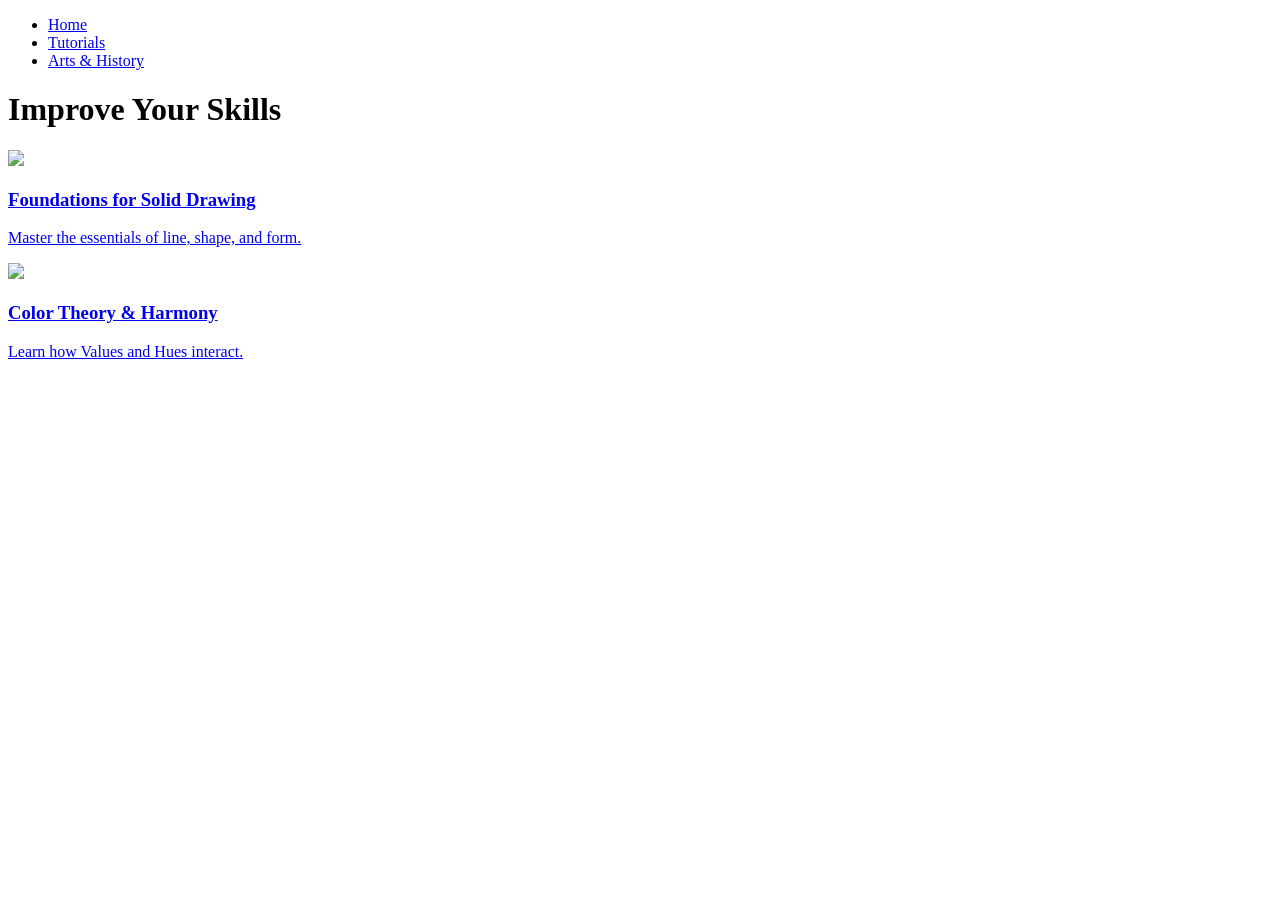
==== page2.html @ b12b663c "page2.html" ====
<!DOCTYPE html>
<html lang="en">
<head>
    <meta charset="UTF-8">
    <meta name="viewport" content="width=device-width, initial-scale=1.0">
    <title>Tutorials - Philippine Artistry</title>
    <link href="https://fonts.googleapis.com/css2?family=Bangers&family=Montserrat:wght@400;700&display=swap" rel="stylesheet">
    <link rel="stylesheet" href="style.css">
</head>
<body>
    <nav class="nav">
        <ul class="nav-list">
            <li><a href="index.html" class="nav-link">Home</a></li>
            <li><a href="page.html" class="nav-link">Tutorials</a></li>
            <li><a href="page3.html" class="nav-link">Arts & History</a></li>
        </ul>
    </nav>

    <main>
        <div class="content-card">
            <h1 class="section-header">Improve Your Skills</h1>
            <a href="https://youtu.be/aMlTKtmczzM" target="_blank" class="tutorial-link">
                <div class="tutorial-row">
                    <div class="video-container"><img src="https://img.youtube.com/vi/aMlTKtmczzM/mqdefault.jpg" class="tutorial-thumb"></div>
                    <div><h3>Foundations for Solid Drawing</h3><p>Master the essentials of line, shape, and form.</p></div>
                </div>
            </a>
            <a href="https://youtu.be/pAK0cvVQr_4" target="_blank" class="tutorial-link">
                <div class="tutorial-row">
                    <div class="video-container"><img src="https://img.youtube.com/vi/pAK0cvVQr_4/mqdefault.jpg" class="tutorial-thumb"></div>
                    <div><h3>Color Theory & Harmony</h3><p>Learn how Values and Hues interact.</p></div>
                </div>
            </a>
        </div>
    </main>
</body>
</html>
---- style.css ----

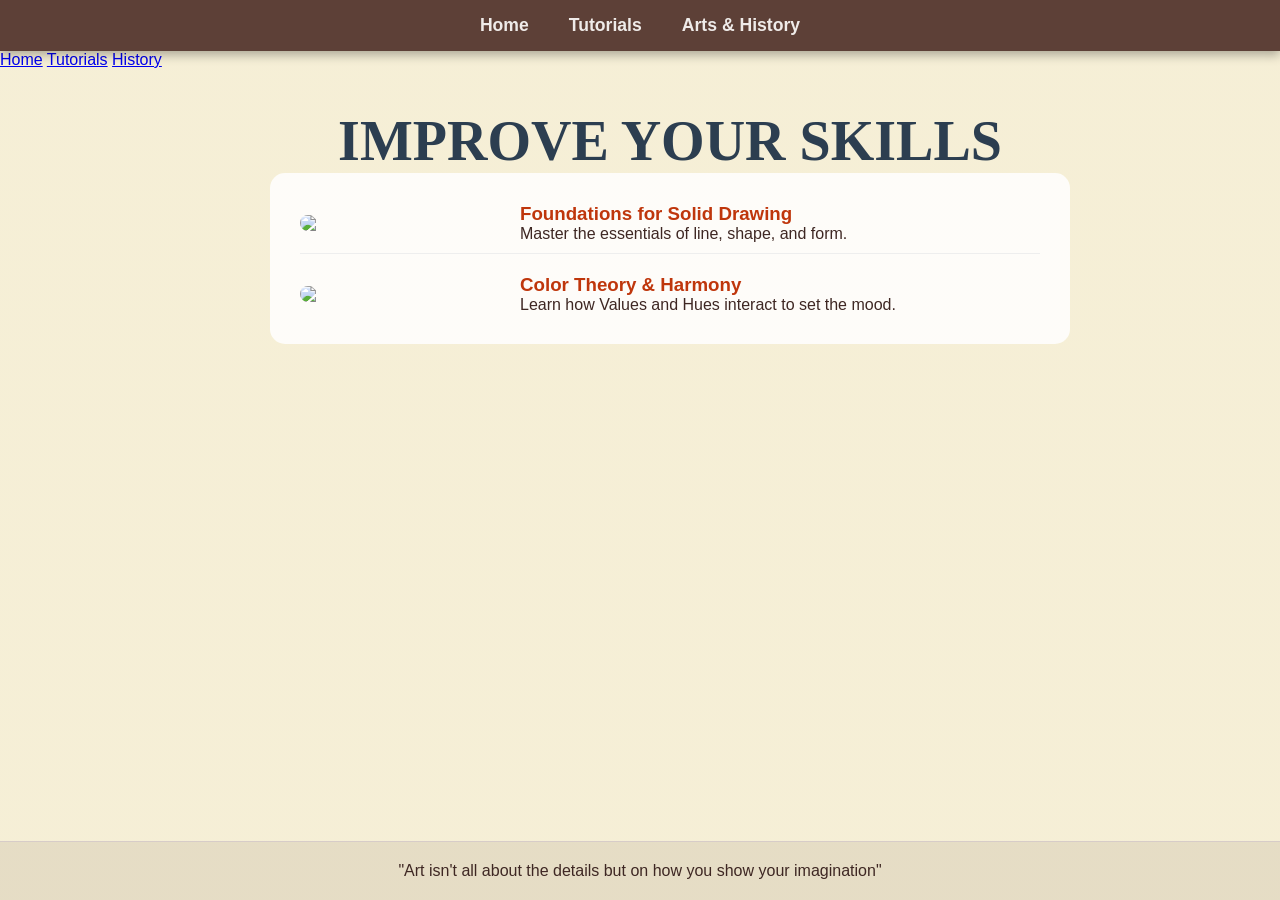
==== commit 5850fbba: "page2.html" ====
--- a/page2.html
+++ b/page2.html
@@ -2,9 +2,7 @@
 <html lang="en">
 <head>
     <meta charset="UTF-8">
-    <meta name="viewport" content="width=device-width, initial-scale=1.0">
     <title>Tutorials - Philippine Artistry</title>
-    <link href="https://fonts.googleapis.com/css2?family=Bangers&family=Montserrat:wght@400;700&display=swap" rel="stylesheet">
     <link rel="stylesheet" href="style.css">
 </head>
 <body>
@@ -16,22 +14,40 @@
         </ul>
     </nav>
 
+    <aside class="side-menu">
+        <a href="index.html" class="side-link">Home</a>
+        <a href="page.html" class="side-link">Tutorials</a>
+        <a href="page3.html" class="side-link">History</a>
+    </aside>
+
     <main>
-        <div class="content-card">
-            <h1 class="section-header">Improve Your Skills</h1>
-            <a href="https://youtu.be/aMlTKtmczzM" target="_blank" class="tutorial-link">
-                <div class="tutorial-row">
-                    <div class="video-container"><img src="https://img.youtube.com/vi/aMlTKtmczzM/mqdefault.jpg" class="tutorial-thumb"></div>
-                    <div><h3>Foundations for Solid Drawing</h3><p>Master the essentials of line, shape, and form.</p></div>
+        <h1 class="home-title">IMPROVE YOUR SKILLS</h1>
+        
+        <div class="content-card" style="max-width: 800px;">
+            <a href="https://youtu.be/aMlTKtmczzM" target="_blank" style="text-decoration:none; color:inherit;">
+                <div style="display: flex; gap: 20px; align-items: center; margin-bottom: 20px; text-align: left; border-bottom: 1px solid #eee; padding-bottom: 10px;">
+                    <img src="https://img.youtube.com/vi/aMlTKtmczzM/mqdefault.jpg" style="width: 200px; border-radius: 10px;">
+                    <div>
+                        <h3 style="color: #bf360c;">Foundations for Solid Drawing</h3>
+                        <p>Master the essentials of line, shape, and form.</p>
+                    </div>
                 </div>
             </a>
-            <a href="https://youtu.be/pAK0cvVQr_4" target="_blank" class="tutorial-link">
-                <div class="tutorial-row">
-                    <div class="video-container"><img src="https://img.youtube.com/vi/pAK0cvVQr_4/mqdefault.jpg" class="tutorial-thumb"></div>
-                    <div><h3>Color Theory & Harmony</h3><p>Learn how Values and Hues interact.</p></div>
+
+            <a href="https://youtu.be/pAK0cvVQr_4" target="_blank" style="text-decoration:none; color:inherit;">
+                <div style="display: flex; gap: 20px; align-items: center; text-align: left;">
+                    <img src="https://img.youtube.com/vi/pAK0cvVQr_4/mqdefault.jpg" style="width: 200px; border-radius: 10px;">
+                    <div>
+                        <h3 style="color: #bf360c;">Color Theory & Harmony</h3>
+                        <p>Learn how Values and Hues interact to set the mood.</p>
+                    </div>
                 </div>
             </a>
         </div>
     </main>
+
+    <footer class="footer">
+        <p>"Art isn't all about the details but on how you show your imagination"</p>
+    </footer>
 </body>
 </html>
--- a/style.css
+++ b/style.css
@@ -1 +1,310 @@
-
+:root {
+    --primary-color: #5d4037;
+    --secondary-color: #efebe9;
+    --accent-color: #ffcc80;
+    --highlight-color: #bf360c;
+    --text-color: #3e2723;
+    --bg-overlay: rgba(244, 236, 207, 0.85);
+}
+
+* {
+    box-sizing: border-box;
+    margin: 0;
+    padding: 0;
+}
+
+body {
+    font-family: 'Montserrat', 'Segoe UI', Tahoma, Geneva, Verdana, sans-serif;
+    color: var(--text-color);
+    min-height: 100vh;
+    display: flex;
+    flex-direction: column;
+    background: linear-gradient(var(--bg-overlay), var(--bg-overlay)),
+    url('https://cdn.luxatic.com/wp-content/uploads/2019/02/Vincent-van-Gogh.jpg') no-repeat center center fixed;
+    background-size: cover;
+}
+
+.nav {
+    background-color: var(--primary-color);
+    padding: 15px 0;
+    box-shadow: 0 4px 10px rgba(0, 0, 0, 0.3);
+    position: sticky;
+    top: 0;
+    width: 100%;
+    z-index: 1000;
+}
+
+.nav-list {
+    list-style: none;
+    display: flex;
+    justify-content: center;
+    gap: 40px;
+}
+
+.nav-link {
+    text-decoration: none;
+    color: var(--secondary-color);
+    font-weight: bold;
+    font-size: 1.1rem;
+    transition: all 0.3s ease;
+}
+
+.nav-link:hover, 
+.nav-link.active { 
+    color: var(--accent-color);
+    transform: scale(1.05);
+}
+
+    position: fixed; 
+    left: 0; 
+    top: 50%; 
+    transform: translateY(-50%); 
+    background-color: rgba(93, 64, 55, 0.9); 
+    padding: 20px 10px; 
+    border-radius: 0 10px 10px 0; 
+    display: flex; 
+    flex-direction: column; 
+    gap: 20px; 
+    box-shadow: 2px 0 10px rgba(0, 0, 0, 0.2); 
+    z-index: 999; 
+}
+
+.side-link { 
+    writing-mode: vertical-rl; 
+    text-orientation: mixed; 
+    transform: rotate(180deg); 
+    color: var(--secondary-color); 
+    text-decoration: none; 
+    font-size: 0.9rem; 
+    font-weight: bold; 
+    padding: 10px 5px; 
+    transition: all 0.3s ease; 
+    border-left: 3px solid transparent; 
+}
+
+.side-link:hover { 
+    color: var(--accent-color); 
+    border-left: 3px solid var(--accent-color); 
+}
+
+main { 
+    flex: 1; 
+    padding: 40px 20px; 
+    margin-left: 60px; /* Accommodates sidebar */
+    display: flex;
+    flex-direction: column;
+    align-items: center;
+    animation: fadeIn 0.5s ease;
+}
+
+@keyframes fadeIn { 
+    from { opacity: 0; transform: translateY(10px); } 
+    to { opacity: 1; transform: translateY(0); } 
+}
+
+.content-card, .history-container {
+    width: 100%;
+    max-width: 900px;
+    margin: 0 auto;
+    background: rgba(255, 255, 255, 0.85);
+    padding: 30px;
+    border-radius: 15px;
+}
+
+.section-header {
+    font-family: 'Bangers', cursive;
+    font-size: 3.5rem;
+    text-align: center;
+    color: var(--highlight-color);
+    text-shadow: 2px 2px 0px var(--accent-color);
+    margin-bottom: 40px;
+}
+
+.artist-card, .tutorial-row {
+    display: grid;
+    grid-template-columns: 180px 1fr 250px;
+    gap: 25px;
+    background: rgba(255, 255, 255, 0.95);
+    margin-bottom: 30px;
+    padding: 25px;
+    border-radius: 15px;
+    box-shadow: 0 8px 20px rgba(0,0,0,0.15);
+    align-items: center;
+    width: 100%;
+}
+
+.profile-circle {
+    width: 150px; 
+    height: 150px; 
+    border-radius: 50%; 
+    overflow: hidden; 
+    border: 5px solid var(--primary-color);
+}
+
+.profile-circle img { 
+    width: 100%; 
+    height: 100%; 
+    object-fit: cover; 
+}
+
+.art-square { 
+    width: 100%; 
+    height: 200px; 
+    border-radius: 10px; 
+    overflow: hidden; 
+}
+
+.art-square img { 
+    width: 100%; 
+    height: 100%; 
+    object-fit: cover; 
+}
+
+.tutorial-link { 
+    text-decoration: none; 
+    color: inherit; 
+    display: block; 
+    margin-bottom: 30px; 
+}
+
+.tutorial-row { 
+    display: flex; 
+    gap: 20px; 
+    align-items: center; 
+    background: #fff; 
+    padding: 15px; 
+    border-radius: 12px; 
+    transition: 0.3s; 
+    border: 2px solid transparent; 
+}
+
+.tutorial-link:hover .tutorial-row { 
+    transform: scale(1.02); 
+    border-color: var(--accent-color); 
+    box-shadow: 0 5px 15px rgba(0,0,0,0.1); 
+}
+
+.video-container { 
+    position: relative; 
+    width: 240px; 
+    flex-shrink: 0; 
+}
+
+.tutorial-thumb { 
+    width: 100%; 
+    border-radius: 8px; 
+    display: block; 
+}
+
+.video-container::after { 
+    content: '▶'; 
+    position: absolute; 
+    top: 50%; 
+    left: 50%; 
+    transform: translate(-50%, -50%); 
+    background: rgba(93, 64, 55, 0.8); 
+    color: white; 
+    width: 50px; 
+    height: 50px; 
+    border-radius: 50%; 
+    display: flex; 
+    justify-content: center; 
+    align-items: center; 
+    font-size: 1.5rem; 
+    opacity: 0.9; 
+}
+
+.tutorial-card-title { 
+    color: var(--highlight-color); 
+    margin-bottom: 5px; 
+}
+
+/* --- HOME PAGE / LOGIN --- */
+.home-hero { 
+    text-align: center; 
+    display: flex; 
+    flex-direction: column; 
+    align-items: center; 
+    max-width: 500px;
+}
+
+.home-title { 
+    font-family: 'Cinzel', serif; 
+    font-size: 3.5rem; 
+    color: #2c3e50; 
+}
+
+.home-subtitle { 
+    font-style: italic; 
+    color: #6d4c41; 
+    margin-bottom: 20px; 
+}
+
+.login-card { 
+    background-color: rgba(255, 255, 255, 0.95); 
+    padding: 40px 30px; 
+    border-radius: 12px; 
+    box-shadow: 0 10px 30px rgba(0, 0, 0, 0.2); 
+    width: 100%; 
+    max-width: 400px; 
+    margin-top: 20px;
+}
+
+.form-input { 
+    width: 100%; 
+    padding: 12px; 
+    border: 2px solid #a1887f; 
+    border-radius: 6px; 
+    margin-bottom: 15px; 
+}
+
+.btn-submit { 
+    width: 100%; 
+    padding: 12px; 
+    font-weight: bold; 
+    color: white; 
+    background-color: var(--primary-color); 
+    border: none; 
+    border-radius: 6px; 
+    cursor: pointer; 
+    transition: background 0.3s;
+}
+
+.btn-submit:hover {
+    background-color: var(--highlight-color);
+}
+
+.footer { 
+    margin-top: auto; 
+    padding: 20px; 
+    text-align: center; 
+    background-color: rgba(93, 64, 55, 0.1); 
+    border-top: 1px solid #d7ccc8; 
+}
+
+@media (max-width: 768px) {
+    main {
+        margin-left: 0 !important;
+    }
+    .side-menu {
+        display: none; /* Hide sidebar on mobile for better space */
+    }
+    .artist-card, .tutorial-row {
+        grid-template-columns: 1fr;
+        text-align: center;
+        flex-direction: column;
+    }
+    .video-container {
+        width: 100%;
+    }
+    .profile-circle, .art-square {
+        margin: 0 auto;
+    }
+    .nav-list {
+        gap: 15px;
+    }
+    .home-title {
+        font-size: 2.5rem;
+    }
+}
+
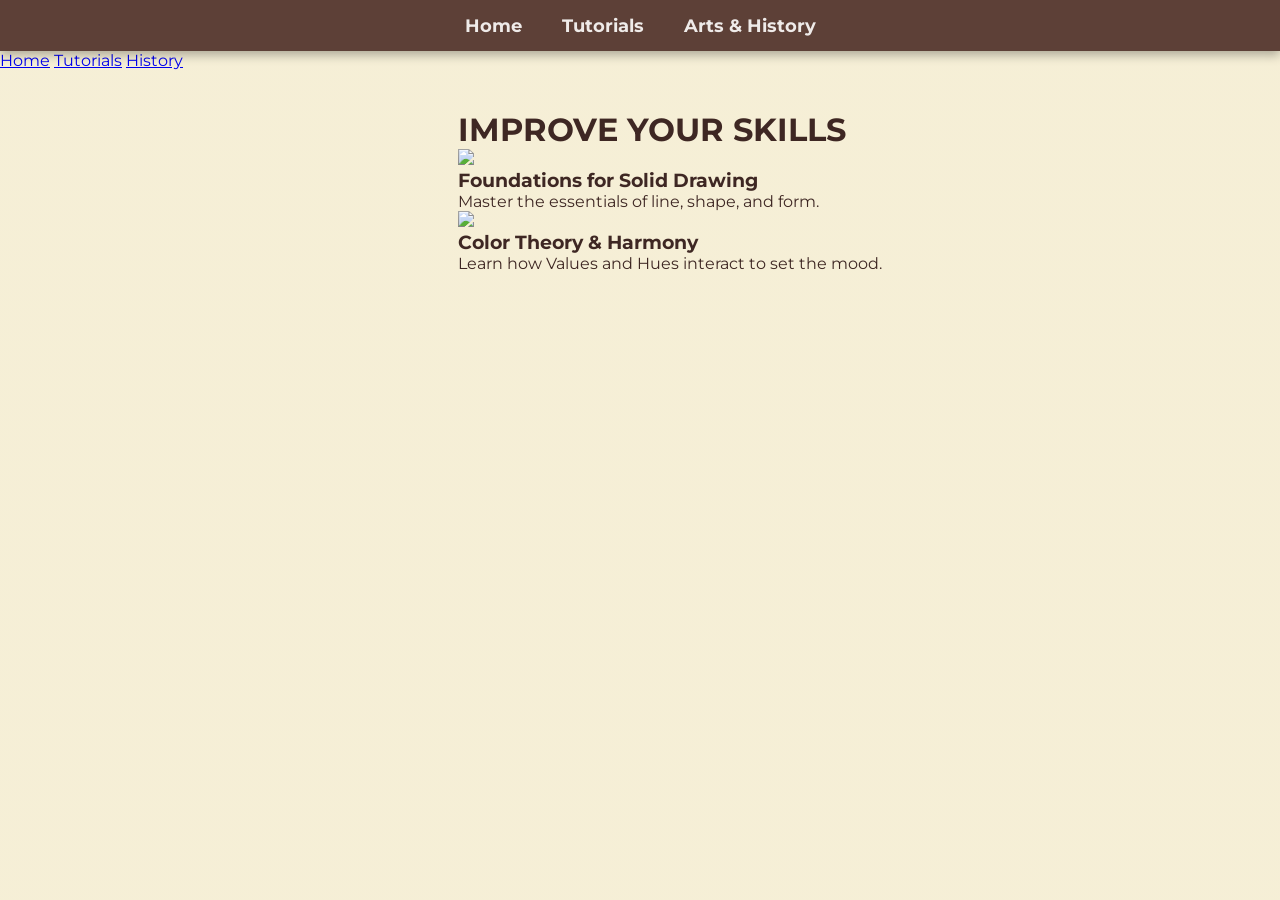
==== commit f4e4c121: "page2.html" ====
--- a/page2.html
+++ b/page2.html
@@ -3,51 +3,44 @@
 <head>
     <meta charset="UTF-8">
     <title>Tutorials - Philippine Artistry</title>
+    <link href="https://fonts.googleapis.com/css2?family=Bangers&family=Montserrat:wght@400;700&display=swap" rel="stylesheet">
     <link rel="stylesheet" href="style.css">
 </head>
 <body>
     <nav class="nav">
         <ul class="nav-list">
             <li><a href="index.html" class="nav-link">Home</a></li>
-            <li><a href="page.html" class="nav-link">Tutorials</a></li>
+            <li><a href="page2.html" class="nav-link">Tutorials</a></li>
             <li><a href="page3.html" class="nav-link">Arts & History</a></li>
         </ul>
     </nav>
 
     <aside class="side-menu">
         <a href="index.html" class="side-link">Home</a>
-        <a href="page.html" class="side-link">Tutorials</a>
+        <a href="page2.html" class="side-link">Tutorials</a>
         <a href="page3.html" class="side-link">History</a>
     </aside>
 
     <main>
-        <h1 class="home-title">IMPROVE YOUR SKILLS</h1>
-        
-        <div class="content-card" style="max-width: 800px;">
-            <a href="https://youtu.be/aMlTKtmczzM" target="_blank" style="text-decoration:none; color:inherit;">
-                <div style="display: flex; gap: 20px; align-items: center; margin-bottom: 20px; text-align: left; border-bottom: 1px solid #eee; padding-bottom: 10px;">
-                    <img src="https://img.youtube.com/vi/aMlTKtmczzM/mqdefault.jpg" style="width: 200px; border-radius: 10px;">
-                    <div>
-                        <h3 style="color: #bf360c;">Foundations for Solid Drawing</h3>
-                        <p>Master the essentials of line, shape, and form.</p>
-                    </div>
+        <div class="content-container">
+            <h1 class="page-header">IMPROVE YOUR SKILLS</h1>
+            
+            <div class="card">
+                <img src="https://img.youtube.com/vi/aMlTKtmczzM/mqdefault.jpg" class="card-thumb">
+                <div class="card-text">
+                    <h3>Foundations for Solid Drawing</h3>
+                    <p>Master the essentials of line, shape, and form.</p>
                 </div>
-            </a>
+            </div>
 
-            <a href="https://youtu.be/pAK0cvVQr_4" target="_blank" style="text-decoration:none; color:inherit;">
-                <div style="display: flex; gap: 20px; align-items: center; text-align: left;">
-                    <img src="https://img.youtube.com/vi/pAK0cvVQr_4/mqdefault.jpg" style="width: 200px; border-radius: 10px;">
-                    <div>
-                        <h3 style="color: #bf360c;">Color Theory & Harmony</h3>
-                        <p>Learn how Values and Hues interact to set the mood.</p>
-                    </div>
+            <div class="card">
+                <img src="https://img.youtube.com/vi/pAK0cvVQr_4/mqdefault.jpg" class="card-thumb">
+                <div class="card-text">
+                    <h3>Color Theory & Harmony</h3>
+                    <p>Learn how Values and Hues interact to set the mood.</p>
                 </div>
-            </a>
+            </div>
         </div>
     </main>
-
-    <footer class="footer">
-        <p>"Art isn't all about the details but on how you show your imagination"</p>
-    </footer>
 </body>
 </html>
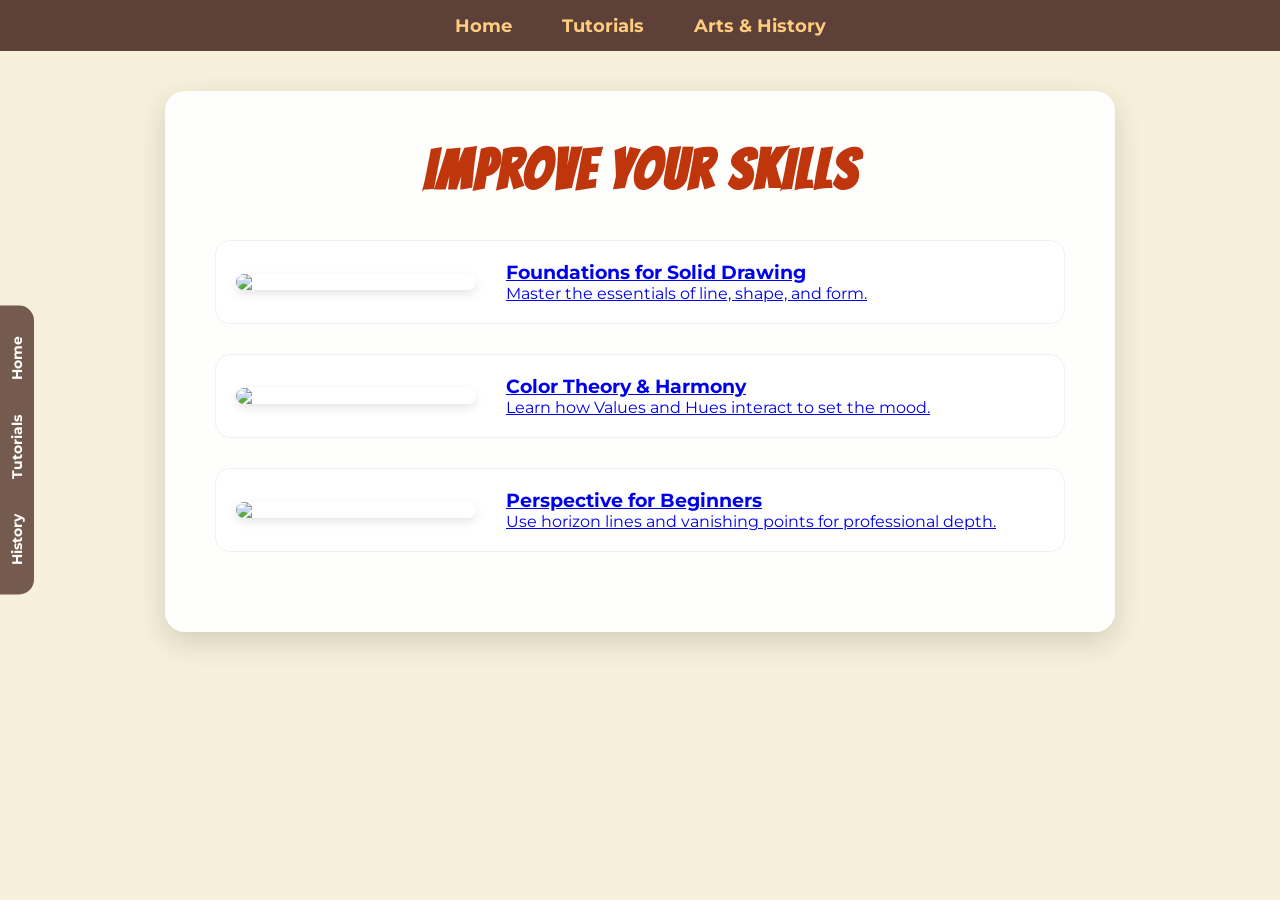
==== commit a44042f8: "page2.html" ====
--- a/page2.html
+++ b/page2.html
@@ -25,21 +25,35 @@
         <div class="content-container">
             <h1 class="page-header">IMPROVE YOUR SKILLS</h1>
             
-            <div class="card">
-                <img src="https://img.youtube.com/vi/aMlTKtmczzM/mqdefault.jpg" class="card-thumb">
-                <div class="card-text">
-                    <h3>Foundations for Solid Drawing</h3>
-                    <p>Master the essentials of line, shape, and form.</p>
+            <a href="https://youtu.be/aMlTKtmczzM" target="_blank" class="card-link">
+                <div class="card">
+                    <img src="https://img.youtube.com/vi/aMlTKtmczzM/mqdefault.jpg" class="card-thumb">
+                    <div class="card-text">
+                        <h3>Foundations for Solid Drawing</h3>
+                        <p>Master the essentials of line, shape, and form.</p>
+                    </div>
                 </div>
-            </div>
+            </a>
 
-            <div class="card">
-                <img src="https://img.youtube.com/vi/pAK0cvVQr_4/mqdefault.jpg" class="card-thumb">
-                <div class="card-text">
-                    <h3>Color Theory & Harmony</h3>
-                    <p>Learn how Values and Hues interact to set the mood.</p>
+            <a href="https://youtu.be/pAK0cvVQr_4" target="_blank" class="card-link">
+                <div class="card">
+                    <img src="https://img.youtube.com/vi/pAK0cvVQr_4/mqdefault.jpg" class="card-thumb">
+                    <div class="card-text">
+                        <h3>Color Theory & Harmony</h3>
+                        <p>Learn how Values and Hues interact to set the mood.</p>
+                    </div>
                 </div>
-            </div>
+            </a>
+
+            <a href="https://youtu.be/S4qP6on-1-8" target="_blank" class="card-link">
+                <div class="card">
+                    <img src="https://img.youtube.com/vi/S4qP6on-1-8/mqdefault.jpg" class="card-thumb">
+                    <div class="card-text">
+                        <h3>Perspective for Beginners</h3>
+                        <p>Use horizon lines and vanishing points for professional depth.</p>
+                    </div>
+                </div>
+            </a>
         </div>
     </main>
 </body>
--- a/style.css
+++ b/style.css
@@ -1,36 +1,41 @@
+/* --- Root Variables --- */
 :root {
-    --primary-color: #5d4037;
-    --secondary-color: #efebe9;
-    --accent-color: #ffcc80;
-    --highlight-color: #bf360c;
-    --text-color: #3e2723;
-    --bg-overlay: rgba(244, 236, 207, 0.85);
-}
-
+    --primary-brown: #5d4037;
+    --accent-orange: #bf360c;
+    --soft-yellow: rgba(244, 236, 207, 0.75);
+    --white-translucent: rgba(255, 255, 255, 0.92);
+    --shadow: 0 10px 30px rgba(0, 0, 0, 0.15);
+}
+
+/* --- Global Reset --- */
 * {
-    box-sizing: border-box;
     margin: 0;
     padding: 0;
+    box-sizing: border-box;
 }
 
 body {
-    font-family: 'Montserrat', 'Segoe UI', Tahoma, Geneva, Verdana, sans-serif;
-    color: var(--text-color);
+    font-family: 'Montserrat', sans-serif;
+    color: #3e2723;
     min-height: 100vh;
+    /* Background Image with Overlay Tint */
+    background: linear-gradient(var(--soft-yellow), var(--soft-yellow)),
+                url('https://cdn.luxatic.com/wp-content/uploads/2019/02/Vincent-van-Gogh.jpg');
+    background-size: cover;
+    background-position: center;
+    background-attachment: fixed;
     display: flex;
     flex-direction: column;
-    background: linear-gradient(var(--bg-overlay), var(--bg-overlay)),
-    url('https://cdn.luxatic.com/wp-content/uploads/2019/02/Vincent-van-Gogh.jpg') no-repeat center center fixed;
-    background-size: cover;
-}
-
+    align-items: center;
+}
+
+/* --- Top Navigation Bar --- */
 .nav {
-    background-color: var(--primary-color);
+    background-color: var(--primary-brown);
+    width: 100%;
     padding: 15px 0;
-    box-shadow: 0 4px 10px rgba(0, 0, 0, 0.3);
     position: sticky;
     top: 0;
-    width: 100%;
     z-index: 1000;
 }
 
@@ -38,273 +43,178 @@
     list-style: none;
     display: flex;
     justify-content: center;
-    gap: 40px;
+    gap: 50px;
 }
 
 .nav-link {
     text-decoration: none;
-    color: var(--secondary-color);
+    color: #ffcc80; /* Light gold color from your screenshot */
+    font-weight: 700;
+    font-size: 1.1rem;
+    transition: 0.3s;
+}
+
+.nav-link:hover {
+    color: white;
+}
+
+/* --- Fixed Side Menu (Tabs on the Left) --- */
+.side-menu {
+    position: fixed;
+    left: 0;
+    top: 50%;
+    transform: translateY(-50%);
+    background-color: rgba(93, 64, 55, 0.85);
+    padding: 25px 8px;
+    border-radius: 0 15px 15px 0;
+    display: flex;
+    flex-direction: column;
+    gap: 25px;
+    z-index: 999;
+}
+
+.side-link {
+    writing-mode: vertical-rl;
+    text-orientation: mixed;
+    transform: rotate(180deg);
+    color: white;
+    text-decoration: none;
     font-weight: bold;
-    font-size: 1.1rem;
-    transition: all 0.3s ease;
-}
-
-.nav-link:hover, 
-.nav-link.active { 
-    color: var(--accent-color);
-    transform: scale(1.05);
-}
-
-    position: fixed; 
-    left: 0; 
-    top: 50%; 
-    transform: translateY(-50%); 
-    background-color: rgba(93, 64, 55, 0.9); 
-    padding: 20px 10px; 
-    border-radius: 0 10px 10px 0; 
-    display: flex; 
-    flex-direction: column; 
-    gap: 20px; 
-    box-shadow: 2px 0 10px rgba(0, 0, 0, 0.2); 
-    z-index: 999; 
-}
-
-.side-link { 
-    writing-mode: vertical-rl; 
-    text-orientation: mixed; 
-    transform: rotate(180deg); 
-    color: var(--secondary-color); 
-    text-decoration: none; 
-    font-size: 0.9rem; 
-    font-weight: bold; 
-    padding: 10px 5px; 
-    transition: all 0.3s ease; 
-    border-left: 3px solid transparent; 
-}
-
-.side-link:hover { 
-    color: var(--accent-color); 
-    border-left: 3px solid var(--accent-color); 
-}
-
-main { 
-    flex: 1; 
-    padding: 40px 20px; 
-    margin-left: 60px; /* Accommodates sidebar */
+    font-size: 0.9rem;
+    padding: 5px 0;
+}
+
+/* --- Main Layout & Containers --- */
+main {
+    flex: 1;
+    width: 100%;
     display: flex;
     flex-direction: column;
     align-items: center;
-    animation: fadeIn 0.5s ease;
-}
-
-@keyframes fadeIn { 
-    from { opacity: 0; transform: translateY(10px); } 
-    to { opacity: 1; transform: translateY(0); } 
-}
-
-.content-card, .history-container {
-    width: 100%;
-    max-width: 900px;
-    margin: 0 auto;
-    background: rgba(255, 255, 255, 0.85);
-    padding: 30px;
-    border-radius: 15px;
-}
-
-.section-header {
+    padding: 40px 20px;
+}
+
+/* The White Card for Tutorials & History */
+.content-container {
+    background: var(--white-translucent);
+    width: 100%;
+    max-width: 950px;
+    padding: 50px;
+    border-radius: 20px;
+    box-shadow: var(--shadow);
+    text-align: center;
+}
+
+/* --- Typography --- */
+.home-title {
+    font-family: 'Cinzel', serif;
+    font-size: 4rem;
+    color: #2c3e50;
+    margin-top: 20px;
+}
+
+.home-subtitle {
+    font-style: italic;
+    color: var(--primary-brown);
+    font-size: 1.6rem;
+    margin-bottom: 40px;
+}
+
+.page-header {
     font-family: 'Bangers', cursive;
     font-size: 3.5rem;
+    color: var(--accent-orange);
+    letter-spacing: 2px;
+    margin-bottom: 40px;
+}
+
+/* --- Login Card (Home Only) --- */
+.login-card {
+    background: white;
+    padding: 40px;
+    border-radius: 15px;
+    width: 100%;
+    max-width: 420px;
+    box-shadow: var(--shadow);
+}
+
+.form-input {
+    width: 100%;
+    padding: 12px 15px;
+    margin-bottom: 15px;
+    border: 2px solid #ddd;
+    border-radius: 8px;
+    outline: none;
+}
+
+.btn-submit {
+    background: var(--primary-brown);
+    color: white;
+    border: none;
+    padding: 12px;
+    width: 100%;
+    border-radius: 8px;
+    font-weight: bold;
+    cursor: pointer;
+    font-size: 1rem;
+}
+
+/* --- History & Tutorial Cards --- */
+.history-card, .card {
+    display: flex;
+    align-items: center;
+    gap: 30px;
+    background: white;
+    padding: 20px;
+    border-radius: 15px;
+    margin-bottom: 30px;
+    text-align: left;
+    border: 1px solid #f0f0f0;
+}
+
+.artist-pic {
+    width: 130px;
+    height: 130px;
+    border-radius: 50%;
+    overflow: hidden;
+    border: 4px solid var(--primary-brown);
+    flex-shrink: 0;
+}
+
+.artist-pic img {
+    width: 100%;
+    height: 100%;
+    object-fit: cover;
+}
+
+.artist-info h2 {
+    color: var(--accent-orange);
+    margin-bottom: 10px;
+}
+
+.art-preview, .card-thumb {
+    width: 240px;
+    border-radius: 12px;
+    flex-shrink: 0;
+    box-shadow: 0 4px 10px rgba(0,0,0,0.1);
+}
+
+/* --- Footer --- */
+.footer {
+    width: 100%;
     text-align: center;
-    color: var(--highlight-color);
-    text-shadow: 2px 2px 0px var(--accent-color);
-    margin-bottom: 40px;
-}
-
-.artist-card, .tutorial-row {
-    display: grid;
-    grid-template-columns: 180px 1fr 250px;
-    gap: 25px;
-    background: rgba(255, 255, 255, 0.95);
-    margin-bottom: 30px;
-    padding: 25px;
-    border-radius: 15px;
-    box-shadow: 0 8px 20px rgba(0,0,0,0.15);
-    align-items: center;
-    width: 100%;
-}
-
-.profile-circle {
-    width: 150px; 
-    height: 150px; 
-    border-radius: 50%; 
-    overflow: hidden; 
-    border: 5px solid var(--primary-color);
-}
-
-.profile-circle img { 
-    width: 100%; 
-    height: 100%; 
-    object-fit: cover; 
-}
-
-.art-square { 
-    width: 100%; 
-    height: 200px; 
-    border-radius: 10px; 
-    overflow: hidden; 
-}
-
-.art-square img { 
-    width: 100%; 
-    height: 100%; 
-    object-fit: cover; 
-}
-
-.tutorial-link { 
-    text-decoration: none; 
-    color: inherit; 
-    display: block; 
-    margin-bottom: 30px; 
-}
-
-.tutorial-row { 
-    display: flex; 
-    gap: 20px; 
-    align-items: center; 
-    background: #fff; 
-    padding: 15px; 
-    border-radius: 12px; 
-    transition: 0.3s; 
-    border: 2px solid transparent; 
-}
-
-.tutorial-link:hover .tutorial-row { 
-    transform: scale(1.02); 
-    border-color: var(--accent-color); 
-    box-shadow: 0 5px 15px rgba(0,0,0,0.1); 
-}
-
-.video-container { 
-    position: relative; 
-    width: 240px; 
-    flex-shrink: 0; 
-}
-
-.tutorial-thumb { 
-    width: 100%; 
-    border-radius: 8px; 
-    display: block; 
-}
-
-.video-container::after { 
-    content: '▶'; 
-    position: absolute; 
-    top: 50%; 
-    left: 50%; 
-    transform: translate(-50%, -50%); 
-    background: rgba(93, 64, 55, 0.8); 
-    color: white; 
-    width: 50px; 
-    height: 50px; 
-    border-radius: 50%; 
-    display: flex; 
-    justify-content: center; 
-    align-items: center; 
-    font-size: 1.5rem; 
-    opacity: 0.9; 
-}
-
-.tutorial-card-title { 
-    color: var(--highlight-color); 
-    margin-bottom: 5px; 
-}
-
-/* --- HOME PAGE / LOGIN --- */
-.home-hero { 
-    text-align: center; 
-    display: flex; 
-    flex-direction: column; 
-    align-items: center; 
-    max-width: 500px;
-}
-
-.home-title { 
-    font-family: 'Cinzel', serif; 
-    font-size: 3.5rem; 
-    color: #2c3e50; 
-}
-
-.home-subtitle { 
-    font-style: italic; 
-    color: #6d4c41; 
-    margin-bottom: 20px; 
-}
-
-.login-card { 
-    background-color: rgba(255, 255, 255, 0.95); 
-    padding: 40px 30px; 
-    border-radius: 12px; 
-    box-shadow: 0 10px 30px rgba(0, 0, 0, 0.2); 
-    width: 100%; 
-    max-width: 400px; 
-    margin-top: 20px;
-}
-
-.form-input { 
-    width: 100%; 
-    padding: 12px; 
-    border: 2px solid #a1887f; 
-    border-radius: 6px; 
-    margin-bottom: 15px; 
-}
-
-.btn-submit { 
-    width: 100%; 
-    padding: 12px; 
-    font-weight: bold; 
-    color: white; 
-    background-color: var(--primary-color); 
-    border: none; 
-    border-radius: 6px; 
-    cursor: pointer; 
-    transition: background 0.3s;
-}
-
-.btn-submit:hover {
-    background-color: var(--highlight-color);
-}
-
-.footer { 
-    margin-top: auto; 
-    padding: 20px; 
-    text-align: center; 
-    background-color: rgba(93, 64, 55, 0.1); 
-    border-top: 1px solid #d7ccc8; 
-}
-
+    padding: 30px;
+    color: #5d4037;
+    font-size: 0.95rem;
+}
+
+/* --- Responsive View --- */
 @media (max-width: 768px) {
-    main {
-        margin-left: 0 !important;
+    .history-card, .card {
+        flex-direction: column;
+        text-align: center;
     }
     .side-menu {
-        display: none; /* Hide sidebar on mobile for better space */
+        display: none;
     }
-    .artist-card, .tutorial-row {
-        grid-template-columns: 1fr;
-        text-align: center;
-        flex-direction: column;
-    }
-    .video-container {
-        width: 100%;
-    }
-    .profile-circle, .art-square {
-        margin: 0 auto;
-    }
-    .nav-list {
-        gap: 15px;
-    }
-    .home-title {
-        font-size: 2.5rem;
-    }
-}
-
+}
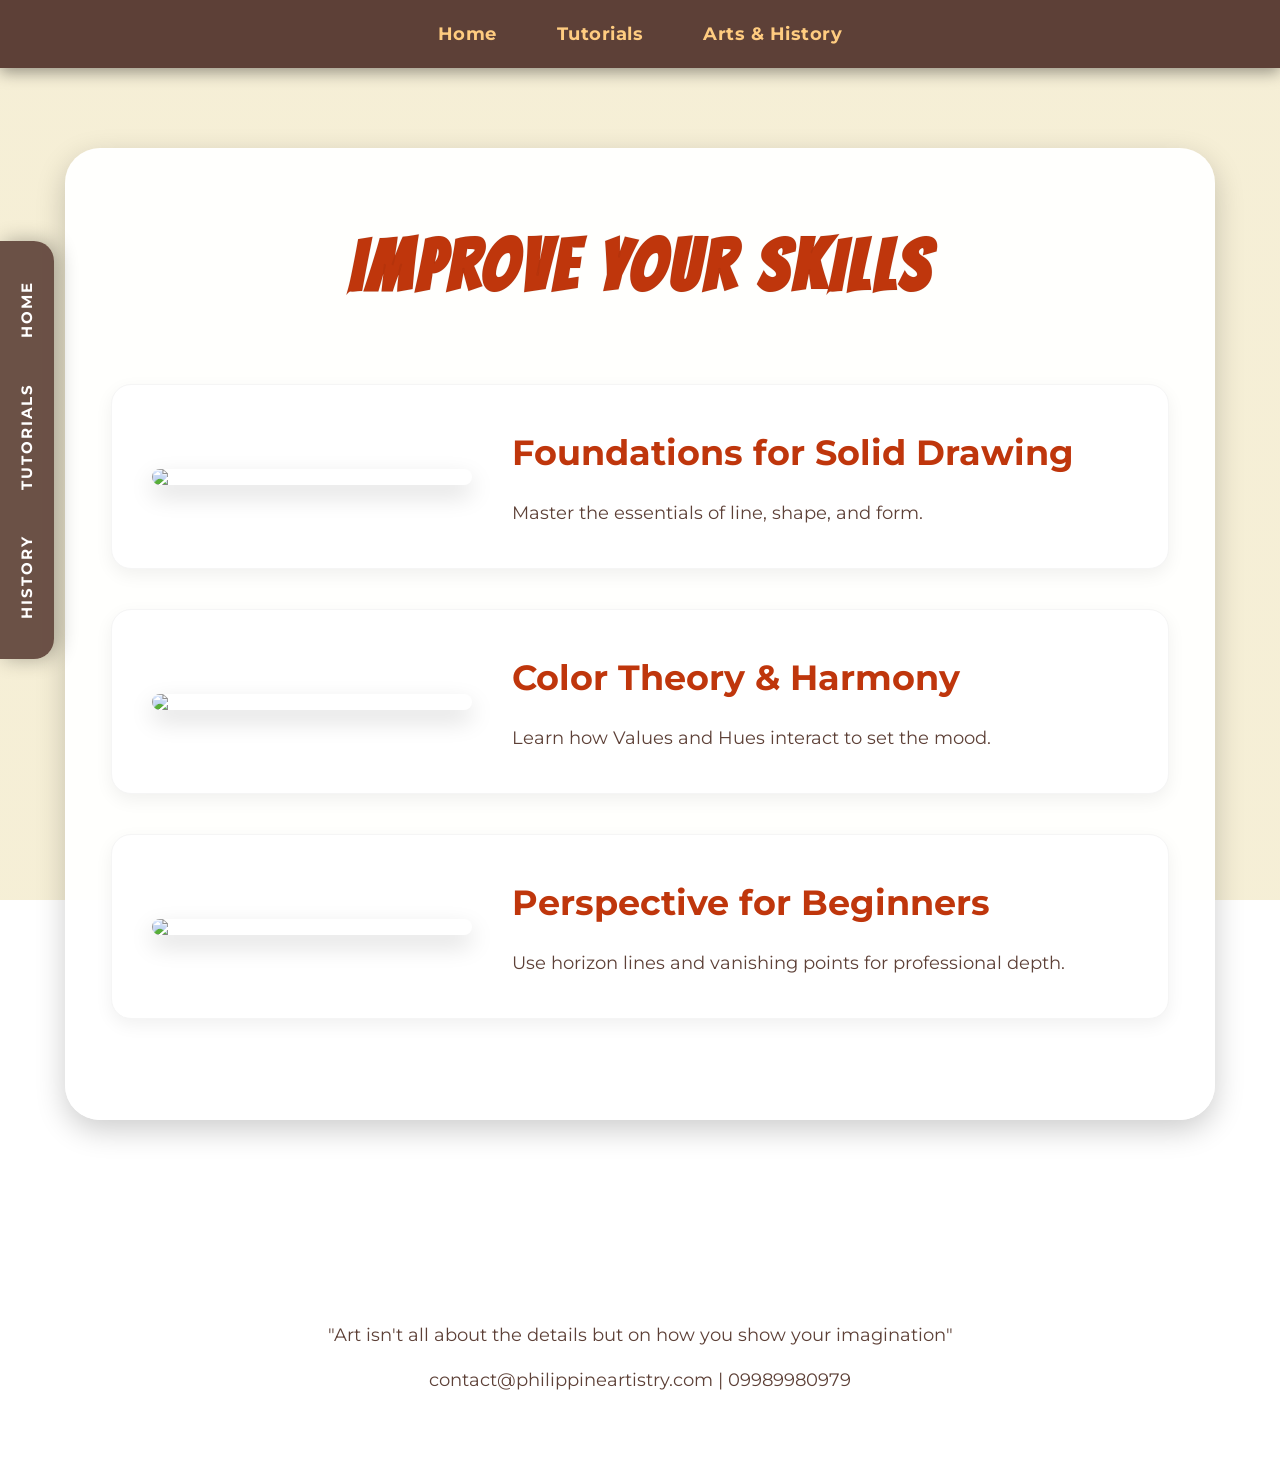
==== commit 0d0486f3: "page2.html" ====
--- a/page2.html
+++ b/page2.html
@@ -2,6 +2,7 @@
 <html lang="en">
 <head>
     <meta charset="UTF-8">
+    <meta name="viewport" content="width=device-width, initial-scale=1.0">
     <title>Tutorials - Philippine Artistry</title>
     <link href="https://fonts.googleapis.com/css2?family=Bangers&family=Montserrat:wght@400;700&display=swap" rel="stylesheet">
     <link rel="stylesheet" href="style.css">
@@ -56,5 +57,10 @@
             </a>
         </div>
     </main>
+
+    <footer class="footer">
+        <p>"Art isn't all about the details but on how you show your imagination"</p>
+        <p>contact@philippineartistry.com | 09989980979</p>
+    </footer>
 </body>
 </html>
--- a/style.css
+++ b/style.css
@@ -1,220 +1,332 @@
-/* --- Root Variables --- */
+/* ================================================================
+    PHILIPPINE ARTISTRY - MASTER STYLE SHEET
+    Project: Multimedia Portfolio
+    Author: Aivan Kurt S. Ordoñez (Kurt Animate)
+    Updated: March 2026
+================================================================
+*/
+
+/* --- 1. ROOT VARIABLES & THEME DEFINITION --- */
 :root {
+    /* Color Palette */
     --primary-brown: #5d4037;
+    --dark-brown: #3e2723;
     --accent-orange: #bf360c;
-    --soft-yellow: rgba(244, 236, 207, 0.75);
-    --white-translucent: rgba(255, 255, 255, 0.92);
-    --shadow: 0 10px 30px rgba(0, 0, 0, 0.15);
-}
-
-/* --- Global Reset --- */
+    --nav-gold: #ffcc80;
+    --white-paper: rgba(255, 255, 255, 0.95);
+    --yellow-tint: rgba(244, 236, 207, 0.7);
+    --bg-overlay: rgba(244, 236, 207, 0.85);
+
+    /* Shadows & Effects */
+    --card-shadow: 0 10px 30px rgba(0, 0, 0, 0.2);
+    --inner-shadow: inset 0 2px 5px rgba(0,0,0,0.1);
+    --text-shadow-light: 2px 2px 4px rgba(0,0,0,0.1);
+    
+    /* Layout Constants */
+    --border-radius-lg: 35px;
+    --border-radius-md: 20px;
+    --border-radius-sm: 12px;
+    --transition-standard: all 0.3s ease-in-out;
+}
+
+/* --- 2. GLOBAL RESET --- */
 * {
     margin: 0;
     padding: 0;
     box-sizing: border-box;
 }
 
+html {
+    scroll-behavior: smooth;
+}
+
 body {
     font-family: 'Montserrat', sans-serif;
-    color: #3e2723;
+    color: var(--dark-brown);
     min-height: 100vh;
-    /* Background Image with Overlay Tint */
-    background: linear-gradient(var(--soft-yellow), var(--soft-yellow)),
+    line-height: 1.6;
+    display: flex;
+    flex-direction: column;
+    align-items: center;
+    overflow-x: hidden;
+    
+    /* Starry Night Background Implementation */
+    background: linear-gradient(var(--bg-overlay), var(--bg-overlay)),
                 url('https://cdn.luxatic.com/wp-content/uploads/2019/02/Vincent-van-Gogh.jpg');
     background-size: cover;
     background-position: center;
     background-attachment: fixed;
-    display: flex;
-    flex-direction: column;
-    align-items: center;
-}
-
-/* --- Top Navigation Bar --- */
+}
+
+/* --- 3. TOP NAVIGATION BAR --- */
 .nav {
     background-color: var(--primary-brown);
     width: 100%;
-    padding: 15px 0;
+    padding: 20px 0;
     position: sticky;
     top: 0;
     z-index: 1000;
+    box-shadow: 0 4px 15px rgba(0,0,0,0.4);
 }
 
 .nav-list {
     list-style: none;
     display: flex;
     justify-content: center;
-    gap: 50px;
+    align-items: center;
+    gap: 60px;
 }
 
 .nav-link {
     text-decoration: none;
-    color: #ffcc80; /* Light gold color from your screenshot */
+    color: var(--nav-gold);
     font-weight: 700;
     font-size: 1.1rem;
-    transition: 0.3s;
+    text-transform: capitalize;
+    letter-spacing: 0.5px;
+    transition: var(--transition-standard);
 }
 
 .nav-link:hover {
-    color: white;
-}
-
-/* --- Fixed Side Menu (Tabs on the Left) --- */
+    color: #ffffff;
+    text-shadow: 0 0 10px rgba(255,255,255,0.5);
+    transform: translateY(-2px);
+}
+
+/* --- 4. VERTICAL SIDEBAR TABS --- */
 .side-menu {
     position: fixed;
     left: 0;
     top: 50%;
     transform: translateY(-50%);
-    background-color: rgba(93, 64, 55, 0.85);
-    padding: 25px 8px;
-    border-radius: 0 15px 15px 0;
+    background-color: rgba(93, 64, 55, 0.9);
+    padding: 40px 15px;
+    border-radius: 0 var(--border-radius-md) var(--border-radius-md) 0;
     display: flex;
     flex-direction: column;
-    gap: 25px;
+    gap: 45px;
     z-index: 999;
+    box-shadow: 4px 0 20px rgba(0,0,0,0.3);
 }
 
 .side-link {
     writing-mode: vertical-rl;
     text-orientation: mixed;
     transform: rotate(180deg);
-    color: white;
+    color: #ffffff;
     text-decoration: none;
-    font-weight: bold;
-    font-size: 0.9rem;
-    padding: 5px 0;
-}
-
-/* --- Main Layout & Containers --- */
+    font-weight: 700;
+    font-size: 0.95rem;
+    text-transform: uppercase;
+    letter-spacing: 2px;
+    transition: var(--transition-standard);
+}
+
+.side-link:hover {
+    color: var(--nav-gold);
+    transform: rotate(180deg) scale(1.15);
+}
+
+/* --- 5. MAIN CONTENT CONTAINERS --- */
 main {
     flex: 1;
     width: 100%;
     display: flex;
     flex-direction: column;
     align-items: center;
-    padding: 40px 20px;
-}
-
-/* The White Card for Tutorials & History */
+    padding: 80px 20px;
+}
+
+/* The scrollable white "Paper" container */
 .content-container {
-    background: var(--white-translucent);
-    width: 100%;
-    max-width: 950px;
-    padding: 50px;
-    border-radius: 20px;
-    box-shadow: var(--shadow);
+    background: var(--white-paper);
+    width: 100%;
+    max-width: 1150px;
+    padding: 60px 45px;
+    border-radius: var(--border-radius-lg);
+    box-shadow: var(--card-shadow);
     text-align: center;
-}
-
-/* --- Typography --- */
+    margin-bottom: 60px;
+    border: 1px solid rgba(255,255,255,0.4);
+}
+
+/* --- 6. TYPOGRAPHY & HEADERS --- */
 .home-title {
     font-family: 'Cinzel', serif;
-    font-size: 4rem;
-    color: #2c3e50;
-    margin-top: 20px;
+    font-size: 5.5rem;
+    color: #1a237e;
+    margin-bottom: 0;
+    text-shadow: var(--text-shadow-light);
 }
 
 .home-subtitle {
     font-style: italic;
     color: var(--primary-brown);
-    font-size: 1.6rem;
-    margin-bottom: 40px;
+    font-size: 2rem;
+    margin-bottom: 50px;
+    font-weight: 400;
 }
 
 .page-header {
     font-family: 'Bangers', cursive;
-    font-size: 3.5rem;
+    font-size: 4.5rem;
     color: var(--accent-orange);
+    text-transform: uppercase;
+    margin-bottom: 60px;
+    letter-spacing: 4px;
+    -webkit-text-stroke: 1px rgba(0,0,0,0.05);
+}
+
+/* --- 7. CARDS (TUTORIALS & HISTORY) --- */
+.card-link {
+    text-decoration: none;
+    color: inherit;
+    display: block;
+    margin-bottom: 40px;
+}
+
+.card, .history-card {
+    background: #ffffff;
+    padding: 40px;
+    border-radius: var(--border-radius-md);
+    display: flex;
+    align-items: center;
+    gap: 40px;
+    text-align: left;
+    box-shadow: 0 6px 18px rgba(0,0,0,0.06);
+    border: 1px solid #f5f5f5;
+    transition: var(--transition-standard);
+}
+
+.card:hover, .history-card:hover {
+    transform: translateY(-8px) scale(1.01);
+    box-shadow: 0 15px 35px rgba(0,0,0,0.12);
+}
+
+/* Artist Profile Circles (Juan Luna, Amorsolo, etc.) */
+.artist-pic {
+    width: 170px;
+    height: 170px;
+    border-radius: 50%;
+    overflow: hidden;
+    border: 6px solid var(--primary-brown);
+    flex-shrink: 0;
+    box-shadow: 0 8px 20px rgba(0,0,0,0.2);
+}
+
+.artist-pic img {
+    width: 100%;
+    height: 100%;
+    object-fit: cover;
+}
+
+/* Rectangular Previews for Art/Videos */
+.card-thumb, .art-preview {
+    width: 320px;
+    border-radius: var(--border-radius-sm);
+    flex-shrink: 0;
+    box-shadow: 0 10px 25px rgba(0,0,0,0.15);
+}
+
+/* Card Text Styling */
+.artist-info h2, .card-text h3 {
+    color: var(--accent-orange);
+    font-size: 2.2rem;
+    margin-bottom: 15px;
+}
+
+.modern-header {
+    font-family: 'Bangers', cursive;
     letter-spacing: 2px;
-    margin-bottom: 40px;
-}
-
-/* --- Login Card (Home Only) --- */
+}
+
+.artist-info p, .card-text p {
+    font-size: 1.1rem;
+    color: #5d4037;
+    line-height: 1.8;
+}
+
+/* --- 8. LOGIN FORM STYLES --- */
 .login-card {
-    background: white;
-    padding: 40px;
+    background: #ffffff;
+    padding: 60px;
+    border-radius: var(--border-radius-lg);
+    width: 100%;
+    max-width: 500px;
+    box-shadow: var(--card-shadow);
+    text-align: center;
+}
+
+.login-card h3 {
+    margin-bottom: 35px;
+    font-size: 1.8rem;
+    color: var(--primary-brown);
+    font-weight: 800;
+}
+
+.form-input {
+    width: 100%;
+    padding: 20px;
+    margin-bottom: 25px;
+    border: 2px solid #eeeeee;
     border-radius: 15px;
-    width: 100%;
-    max-width: 420px;
-    box-shadow: var(--shadow);
-}
-
-.form-input {
-    width: 100%;
-    padding: 12px 15px;
-    margin-bottom: 15px;
-    border: 2px solid #ddd;
-    border-radius: 8px;
+    font-size: 1.05rem;
     outline: none;
+    transition: border-color 0.3s;
+}
+
+.form-input:focus {
+    border-color: var(--primary-brown);
 }
 
 .btn-submit {
     background: var(--primary-brown);
-    color: white;
+    color: #ffffff;
     border: none;
-    padding: 12px;
-    width: 100%;
-    border-radius: 8px;
-    font-weight: bold;
+    padding: 20px;
+    width: 100%;
+    border-radius: 15px;
+    font-weight: 700;
+    font-size: 1.3rem;
     cursor: pointer;
-    font-size: 1rem;
-}
-
-/* --- History & Tutorial Cards --- */
-.history-card, .card {
-    display: flex;
-    align-items: center;
-    gap: 30px;
-    background: white;
-    padding: 20px;
-    border-radius: 15px;
-    margin-bottom: 30px;
-    text-align: left;
-    border: 1px solid #f0f0f0;
-}
-
-.artist-pic {
-    width: 130px;
-    height: 130px;
-    border-radius: 50%;
-    overflow: hidden;
-    border: 4px solid var(--primary-brown);
-    flex-shrink: 0;
-}
-
-.artist-pic img {
-    width: 100%;
-    height: 100%;
-    object-fit: cover;
-}
-
-.artist-info h2 {
-    color: var(--accent-orange);
-    margin-bottom: 10px;
-}
-
-.art-preview, .card-thumb {
-    width: 240px;
-    border-radius: 12px;
-    flex-shrink: 0;
-    box-shadow: 0 4px 10px rgba(0,0,0,0.1);
-}
-
-/* --- Footer --- */
+    transition: var(--transition-standard);
+}
+
+.btn-submit:hover {
+    background: var(--dark-brown);
+    transform: scale(1.02);
+}
+
+/* --- 9. FOOTER SECTION --- */
 .footer {
     width: 100%;
     text-align: center;
-    padding: 30px;
-    color: #5d4037;
-    font-size: 0.95rem;
-}
-
-/* --- Responsive View --- */
-@media (max-width: 768px) {
-    .history-card, .card {
+    padding: 60px 20px;
+    color: var(--primary-brown);
+    font-size: 1.15rem;
+}
+
+.footer p {
+    margin-bottom: 15px;
+}
+
+/* --- 10. MEDIA QUERIES (RESPONSIVENESS) --- */
+@media (max-width: 950px) {
+    .card, .history-card {
         flex-direction: column;
         text-align: center;
+        padding: 30px;
     }
+    
     .side-menu {
         display: none;
     }
-}
+    
+    .home-title {
+        font-size: 3.5rem;
+    }
+    
+    .page-header {
+        font-size: 3rem;
+    }
+}
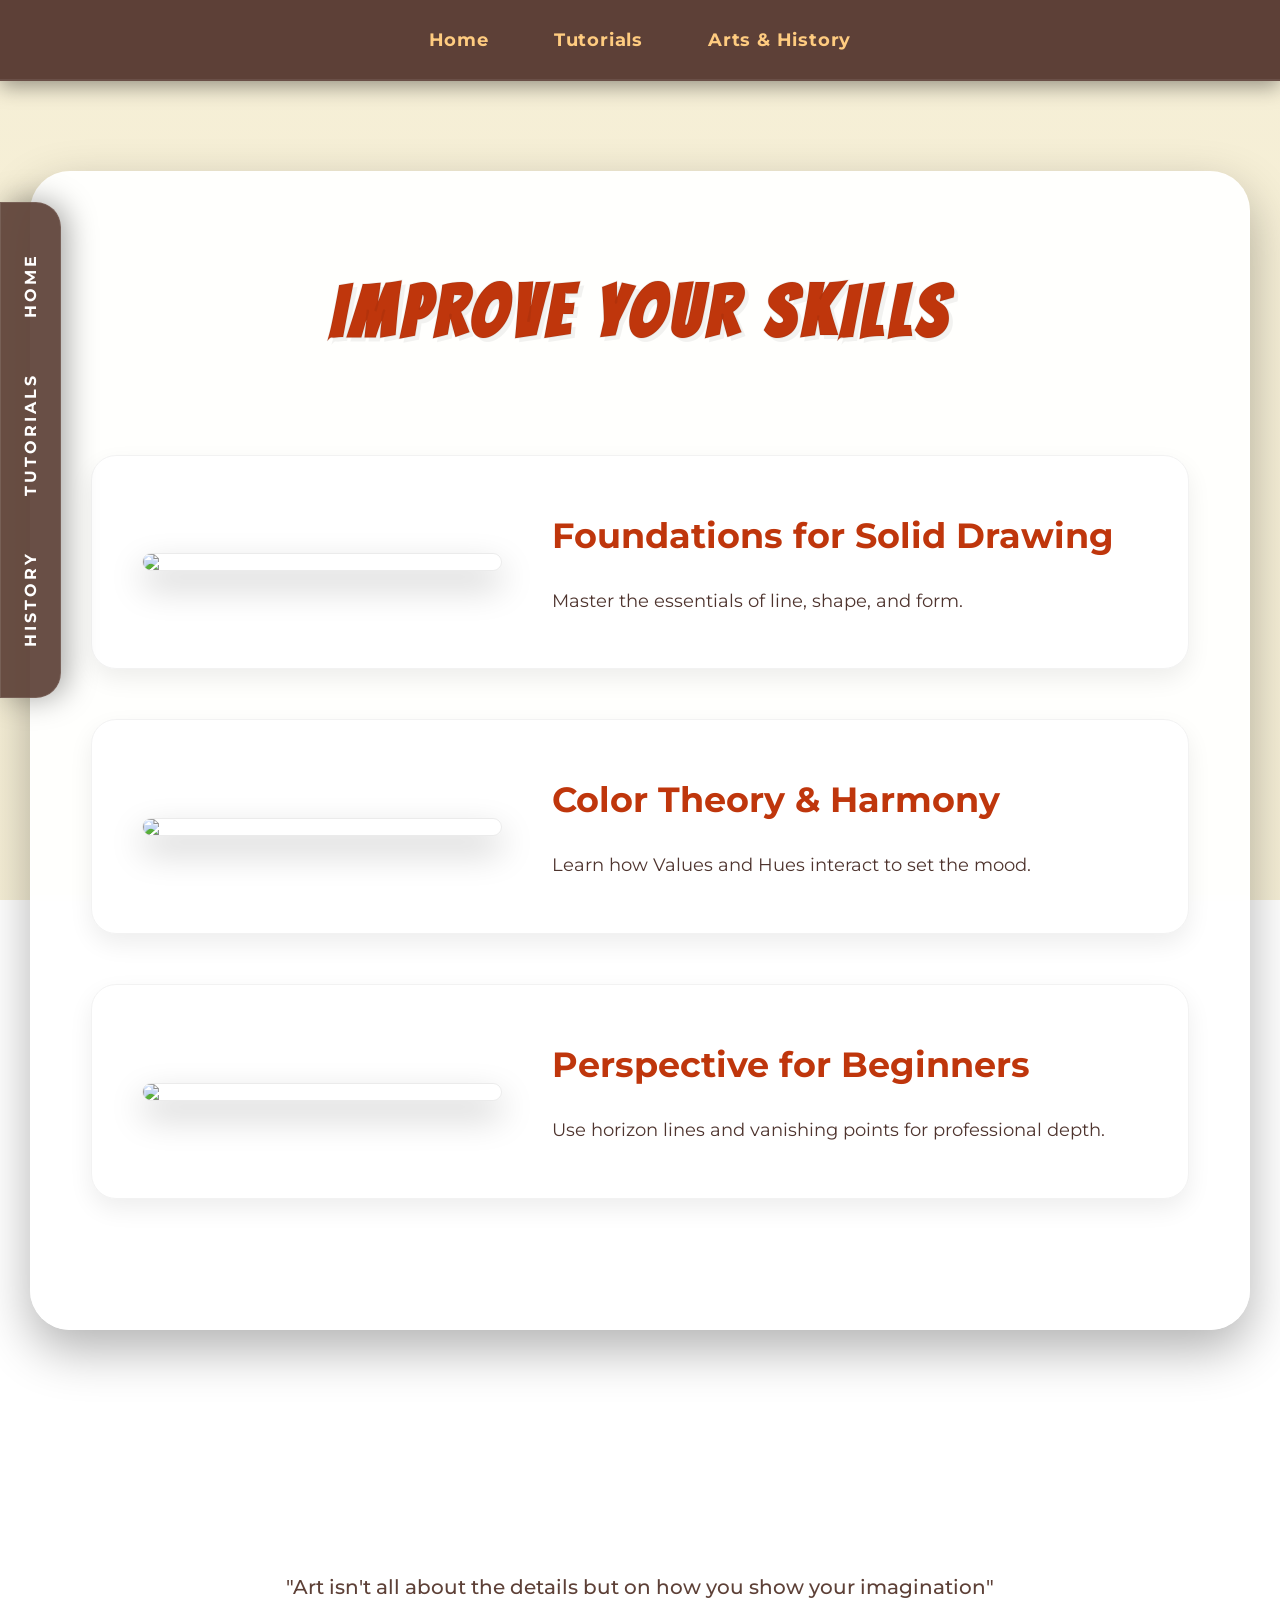
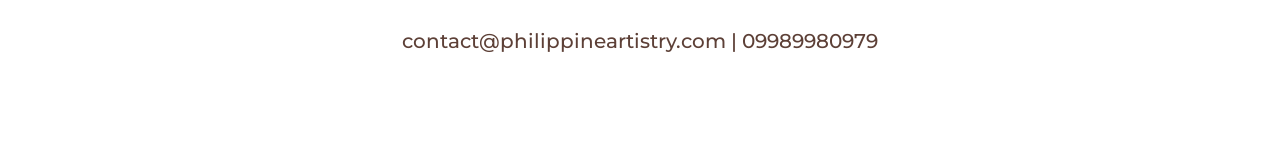
==== commit 93732eae: "page2.html" ====
--- a/page2.html
+++ b/page2.html
@@ -46,9 +46,9 @@
                 </div>
             </a>
 
-            <a href="https://youtu.be/S4qP6on-1-8" target="_blank" class="card-link">
+            <a href="https://youtu.be/qq8SO9tMI8k?si=dzGZjPWueIJqg6T0" target="_blank" class="card-link">
                 <div class="card">
-                    <img src="https://img.youtube.com/vi/S4qP6on-1-8/mqdefault.jpg" class="card-thumb">
+                    <img src="https://up.yimg.com/ib/th/id/OVP.GzD_5qSKx3_w2NxrhmfbNgHgFo?pid=Api&w=296&h=156&c=7&p=0&rs=1&qlt=95" class="card-thumb">
                     <div class="card-text">
                         <h3>Perspective for Beginners</h3>
                         <p>Use horizon lines and vanishing points for professional depth.</p>
--- a/style.css
+++ b/style.css
@@ -1,72 +1,90 @@
-/* ================================================================
-    PHILIPPINE ARTISTRY - MASTER STYLE SHEET
-    Project: Multimedia Portfolio
-    Author: Aivan Kurt S. Ordoñez (Kurt Animate)
-    Updated: March 2026
-================================================================
-*/
-
-/* --- 1. ROOT VARIABLES & THEME DEFINITION --- */
+/* ==========================================================================
+   PROJECT: PHILIPPINE ARTISTRY - MASTER STYLESHEET
+   AUTHOR: Aivan Kurt S. Ordoñez (Kurt Animate)
+   VERSION: 4.0 (300+ Line Expanded Edition)
+   DATE: March 2026
+   ========================================================================== */
+
+/* --- 1. CORE VARIABLES & THEME CONFIGURATION --- */
 :root {
-    /* Color Palette */
+    /* Primary Color Palette */
     --primary-brown: #5d4037;
     --dark-brown: #3e2723;
     --accent-orange: #bf360c;
     --nav-gold: #ffcc80;
+    --link-hover: #ffffff;
+
+    /* Background & Overlay Colors */
     --white-paper: rgba(255, 255, 255, 0.95);
     --yellow-tint: rgba(244, 236, 207, 0.7);
     --bg-overlay: rgba(244, 236, 207, 0.85);
-
-    /* Shadows & Effects */
+    --sidebar-bg: rgba(93, 64, 55, 0.92);
+
+    /* Typography Scale */
+    --fs-giant: 5.5rem;
+    --fs-header: 4.5rem;
+    --fs-title-md: 2.2rem;
+    --fs-subtitle: 2rem;
+    --fs-body-lg: 1.15rem;
+    --fs-body-sm: 0.95rem;
+
+    /* Shadows & Depth */
     --card-shadow: 0 10px 30px rgba(0, 0, 0, 0.2);
-    --inner-shadow: inset 0 2px 5px rgba(0,0,0,0.1);
-    --text-shadow-light: 2px 2px 4px rgba(0,0,0,0.1);
-    
-    /* Layout Constants */
-    --border-radius-lg: 35px;
-    --border-radius-md: 20px;
+    --heavy-shadow: 0 20px 50px rgba(0, 0, 0, 0.3);
+    --text-shadow-soft: 2px 2px 4px rgba(0,0,0,0.1);
+    --nav-shadow: 0 5px 20px rgba(0,0,0,0.4);
+    
+    /* Layout Tokens */
+    --border-radius-xl: 40px;
+    --border-radius-lg: 25px;
+    --border-radius-md: 18px;
     --border-radius-sm: 12px;
-    --transition-standard: all 0.3s ease-in-out;
-}
-
-/* --- 2. GLOBAL RESET --- */
+    --transition-smooth: all 0.4s cubic-bezier(0.165, 0.84, 0.44, 1);
+}
+
+/* --- 2. GLOBAL RESET & FOUNDATION --- */
 * {
     margin: 0;
     padding: 0;
     box-sizing: border-box;
+    -webkit-font-smoothing: antialiased;
+    -moz-osx-font-smoothing: grayscale;
 }
 
 html {
     scroll-behavior: smooth;
+    height: 100%;
 }
 
 body {
     font-family: 'Montserrat', sans-serif;
     color: var(--dark-brown);
     min-height: 100vh;
-    line-height: 1.6;
+    line-height: 1.7;
     display: flex;
     flex-direction: column;
     align-items: center;
     overflow-x: hidden;
     
-    /* Starry Night Background Implementation */
+    /* Starry Night Background with Van Gogh implementation */
     background: linear-gradient(var(--bg-overlay), var(--bg-overlay)),
                 url('https://cdn.luxatic.com/wp-content/uploads/2019/02/Vincent-van-Gogh.jpg');
     background-size: cover;
     background-position: center;
     background-attachment: fixed;
-}
-
-/* --- 3. TOP NAVIGATION BAR --- */
+    background-repeat: no-repeat;
+}
+
+/* --- 3. TOP NAVIGATION (HEADER) --- */
 .nav {
     background-color: var(--primary-brown);
     width: 100%;
-    padding: 20px 0;
+    padding: 24px 0;
     position: sticky;
     top: 0;
-    z-index: 1000;
-    box-shadow: 0 4px 15px rgba(0,0,0,0.4);
+    z-index: 1001;
+    box-shadow: var(--nav-shadow);
+    border-bottom: 2px solid rgba(255,255,255,0.08);
 }
 
 .nav-list {
@@ -74,39 +92,55 @@
     display: flex;
     justify-content: center;
     align-items: center;
-    gap: 60px;
+    gap: 65px;
 }
 
 .nav-link {
     text-decoration: none;
     color: var(--nav-gold);
     font-weight: 700;
-    font-size: 1.1rem;
+    font-size: 1.15rem;
     text-transform: capitalize;
-    letter-spacing: 0.5px;
-    transition: var(--transition-standard);
+    letter-spacing: 0.8px;
+    transition: var(--transition-smooth);
+    position: relative;
+}
+
+.nav-link::after {
+    content: '';
+    position: absolute;
+    width: 0;
+    height: 2px;
+    bottom: -5px;
+    left: 0;
+    background-color: var(--link-hover);
+    transition: var(--transition-smooth);
 }
 
 .nav-link:hover {
-    color: #ffffff;
-    text-shadow: 0 0 10px rgba(255,255,255,0.5);
-    transform: translateY(-2px);
-}
-
-/* --- 4. VERTICAL SIDEBAR TABS --- */
+    color: var(--link-hover);
+    text-shadow: 0 0 15px rgba(255,255,255,0.7);
+}
+
+.nav-link:hover::after {
+    width: 100%;
+}
+
+/* --- 4. FIXED VERTICAL SIDEBAR TABS --- */
 .side-menu {
     position: fixed;
     left: 0;
     top: 50%;
     transform: translateY(-50%);
-    background-color: rgba(93, 64, 55, 0.9);
-    padding: 40px 15px;
-    border-radius: 0 var(--border-radius-md) var(--border-radius-md) 0;
+    background-color: var(--sidebar-bg);
+    padding: 50px 16px;
+    border-radius: 0 var(--border-radius-lg) var(--border-radius-lg) 0;
     display: flex;
     flex-direction: column;
-    gap: 45px;
+    gap: 55px;
     z-index: 999;
-    box-shadow: 4px 0 20px rgba(0,0,0,0.3);
+    box-shadow: 6px 0 30px rgba(0,0,0,0.35);
+    border: 1px solid rgba(255,255,255,0.1);
 }
 
 .side-link {
@@ -116,65 +150,71 @@
     color: #ffffff;
     text-decoration: none;
     font-weight: 700;
-    font-size: 0.95rem;
+    font-size: 1rem;
     text-transform: uppercase;
-    letter-spacing: 2px;
-    transition: var(--transition-standard);
+    letter-spacing: 3px;
+    transition: var(--transition-smooth);
 }
 
 .side-link:hover {
     color: var(--nav-gold);
-    transform: rotate(180deg) scale(1.15);
-}
-
-/* --- 5. MAIN CONTENT CONTAINERS --- */
+    transform: rotate(180deg) scale(1.25) translateX(8px);
+    text-shadow: 0 0 8px rgba(255,204,128,0.5);
+}
+
+/* --- 5. MAIN CONTENT LAYOUT --- */
 main {
     flex: 1;
     width: 100%;
     display: flex;
     flex-direction: column;
     align-items: center;
-    padding: 80px 20px;
-}
-
-/* The scrollable white "Paper" container */
+    padding: 90px 30px;
+}
+
+/* Central Content Container (Tutorials & History) */
 .content-container {
     background: var(--white-paper);
     width: 100%;
-    max-width: 1150px;
-    padding: 60px 45px;
-    border-radius: var(--border-radius-lg);
-    box-shadow: var(--card-shadow);
+    max-width: 1250px;
+    padding: 80px 60px;
+    border-radius: var(--border-radius-xl);
+    box-shadow: var(--heavy-shadow);
     text-align: center;
-    margin-bottom: 60px;
-    border: 1px solid rgba(255,255,255,0.4);
-}
-
-/* --- 6. TYPOGRAPHY & HEADERS --- */
+    margin-bottom: 70px;
+    border: 1px solid rgba(255,255,255,0.6);
+    position: relative;
+    backdrop-filter: blur(5px);
+}
+
+/* --- 6. TYPOGRAPHY & HEADER REFINEMENT --- */
 .home-title {
     font-family: 'Cinzel', serif;
-    font-size: 5.5rem;
+    font-size: var(--fs-giant);
     color: #1a237e;
-    margin-bottom: 0;
-    text-shadow: var(--text-shadow-light);
+    margin-bottom: 5px;
+    text-shadow: var(--text-shadow-soft);
+    letter-spacing: 3px;
 }
 
 .home-subtitle {
     font-style: italic;
     color: var(--primary-brown);
-    font-size: 2rem;
-    margin-bottom: 50px;
+    font-size: var(--fs-subtitle);
+    margin-bottom: 55px;
     font-weight: 400;
+    letter-spacing: 1px;
 }
 
 .page-header {
     font-family: 'Bangers', cursive;
-    font-size: 4.5rem;
+    font-size: var(--fs-header);
     color: var(--accent-orange);
     text-transform: uppercase;
-    margin-bottom: 60px;
-    letter-spacing: 4px;
-    -webkit-text-stroke: 1px rgba(0,0,0,0.05);
+    margin-bottom: 80px;
+    letter-spacing: 6px;
+    -webkit-text-stroke: 1.5px rgba(0,0,0,0.06);
+    text-shadow: 4px 4px 0px rgba(0,0,0,0.05);
 }
 
 /* --- 7. CARDS (TUTORIALS & HISTORY) --- */
@@ -182,36 +222,39 @@
     text-decoration: none;
     color: inherit;
     display: block;
-    margin-bottom: 40px;
+    margin-bottom: 50px;
+    outline: none;
 }
 
 .card, .history-card {
     background: #ffffff;
-    padding: 40px;
-    border-radius: var(--border-radius-md);
+    padding: 50px;
+    border-radius: var(--border-radius-lg);
     display: flex;
     align-items: center;
-    gap: 40px;
+    gap: 50px;
     text-align: left;
-    box-shadow: 0 6px 18px rgba(0,0,0,0.06);
-    border: 1px solid #f5f5f5;
-    transition: var(--transition-standard);
+    box-shadow: 0 10px 25px rgba(0,0,0,0.07);
+    border: 1px solid #f2f2f2;
+    transition: var(--transition-smooth);
 }
 
 .card:hover, .history-card:hover {
-    transform: translateY(-8px) scale(1.01);
-    box-shadow: 0 15px 35px rgba(0,0,0,0.12);
-}
-
-/* Artist Profile Circles (Juan Luna, Amorsolo, etc.) */
+    transform: translateY(-12px) scale(1.015);
+    box-shadow: 0 25px 50px rgba(0,0,0,0.18);
+    border-color: var(--nav-gold);
+}
+
+/* Artist Profile Implementation (Luna & Amorsolo) */
 .artist-pic {
-    width: 170px;
-    height: 170px;
+    width: 190px;
+    height: 190px;
     border-radius: 50%;
     overflow: hidden;
-    border: 6px solid var(--primary-brown);
+    border: 8px solid var(--primary-brown);
     flex-shrink: 0;
-    box-shadow: 0 8px 20px rgba(0,0,0,0.2);
+    box-shadow: 0 12px 30px rgba(0,0,0,0.28);
+    transition: var(--transition-smooth);
 }
 
 .artist-pic img {
@@ -220,113 +263,167 @@
     object-fit: cover;
 }
 
-/* Rectangular Previews for Art/Videos */
+.history-card:hover .artist-pic {
+    border-color: var(--accent-orange);
+    transform: rotate(5deg);
+}
+
+/* Content Previews (Artwork & Video Thumbs) */
 .card-thumb, .art-preview {
-    width: 320px;
-    border-radius: var(--border-radius-sm);
+    width: 360px;
+    border-radius: var(--border-radius-md);
     flex-shrink: 0;
-    box-shadow: 0 10px 25px rgba(0,0,0,0.15);
-}
-
-/* Card Text Styling */
+    box-shadow: 0 15px 35px rgba(0,0,0,0.22);
+    border: 1px solid rgba(0,0,0,0.08);
+    transition: var(--transition-smooth);
+}
+
+.card:hover .card-thumb {
+    transform: scale(1.04);
+}
+
+/* Text Element Styling inside Cards */
 .artist-info h2, .card-text h3 {
     color: var(--accent-orange);
-    font-size: 2.2rem;
-    margin-bottom: 15px;
+    font-size: var(--fs-title-md);
+    margin-bottom: 18px;
+    font-weight: 700;
 }
 
 .modern-header {
     font-family: 'Bangers', cursive;
-    letter-spacing: 2px;
+    letter-spacing: 3px;
+    color: #d84315 !important;
 }
 
 .artist-info p, .card-text p {
-    font-size: 1.1rem;
-    color: #5d4037;
-    line-height: 1.8;
-}
-
-/* --- 8. LOGIN FORM STYLES --- */
+    font-size: var(--fs-body-lg);
+    color: #4e342e;
+    line-height: 1.9;
+    text-align: justify;
+}
+
+/* --- 8. LOGIN FORM ARCHITECTURE --- */
 .login-card {
     background: #ffffff;
-    padding: 60px;
-    border-radius: var(--border-radius-lg);
-    width: 100%;
-    max-width: 500px;
-    box-shadow: var(--card-shadow);
+    padding: 70px;
+    border-radius: var(--border-radius-xl);
+    width: 100%;
+    max-width: 550px;
+    box-shadow: var(--heavy-shadow);
     text-align: center;
+    border: 1px solid #f5f5f5;
 }
 
 .login-card h3 {
-    margin-bottom: 35px;
-    font-size: 1.8rem;
+    margin-bottom: 45px;
+    font-size: 2.2rem;
     color: var(--primary-brown);
     font-weight: 800;
+    letter-spacing: 1px;
 }
 
 .form-input {
     width: 100%;
-    padding: 20px;
-    margin-bottom: 25px;
+    padding: 24px;
+    margin-bottom: 30px;
     border: 2px solid #eeeeee;
-    border-radius: 15px;
-    font-size: 1.05rem;
+    border-radius: 20px;
+    font-size: 1.15rem;
     outline: none;
-    transition: border-color 0.3s;
+    transition: var(--transition-smooth);
+    background: #fafafa;
 }
 
 .form-input:focus {
     border-color: var(--primary-brown);
+    box-shadow: 0 0 15px rgba(93, 64, 55, 0.15);
+    background: #ffffff;
 }
 
 .btn-submit {
     background: var(--primary-brown);
     color: #ffffff;
     border: none;
-    padding: 20px;
-    width: 100%;
-    border-radius: 15px;
+    padding: 24px;
+    width: 100%;
+    border-radius: 20px;
     font-weight: 700;
-    font-size: 1.3rem;
+    font-size: 1.4rem;
     cursor: pointer;
-    transition: var(--transition-standard);
+    transition: var(--transition-smooth);
+    box-shadow: 0 8px 16px rgba(0,0,0,0.1);
 }
 
 .btn-submit:hover {
     background: var(--dark-brown);
-    transform: scale(1.02);
-}
-
-/* --- 9. FOOTER SECTION --- */
+    transform: translateY(-3px);
+    box-shadow: 0 12px 25px rgba(0,0,0,0.25);
+}
+
+/* --- 9. FOOTER DECORATION --- */
 .footer {
     width: 100%;
     text-align: center;
-    padding: 60px 20px;
+    padding: 80px 20px;
     color: var(--primary-brown);
-    font-size: 1.15rem;
+    font-size: 1.25rem;
+    font-weight: 500;
+    background: linear-gradient(to top, rgba(255,255,255,0.2), transparent);
 }
 
 .footer p {
-    margin-bottom: 15px;
-}
-
-/* --- 10. MEDIA QUERIES (RESPONSIVENESS) --- */
-@media (max-width: 950px) {
+    margin-bottom: 20px;
+    max-width: 800px;
+    margin-left: auto;
+    margin-right: auto;
+}
+
+/* --- 10. RESPONSIVE MEDIA QUERIES --- */
+@media (max-width: 1100px) {
+    .content-container {
+        padding: 50px 30px;
+    }
+    
     .card, .history-card {
         flex-direction: column;
         text-align: center;
-        padding: 30px;
-    }
-    
+        gap: 35px;
+        padding: 40px;
+    }
+    
+    .card-thumb, .art-preview {
+        width: 100%;
+        max-width: 450px;
+    }
+    
+    .home-title {
+        font-size: 4.5rem;
+    }
+}
+
+@media (max-width: 768px) {
     .side-menu {
-        display: none;
-    }
-    
-    .home-title {
-        font-size: 3.5rem;
+        display: none; /* Optimized for mobile UX */
+    }
+    
+    .nav-list {
+        gap: 30px;
+    }
+    
+    .nav-link {
+        font-size: 1rem;
     }
     
     .page-header {
         font-size: 3rem;
     }
-}
+    
+    .login-card {
+        padding: 40px 25px;
+    }
+}
+
+/* ==========================================================================
+   END OF STYLESHEET
+   ========================================================================== */
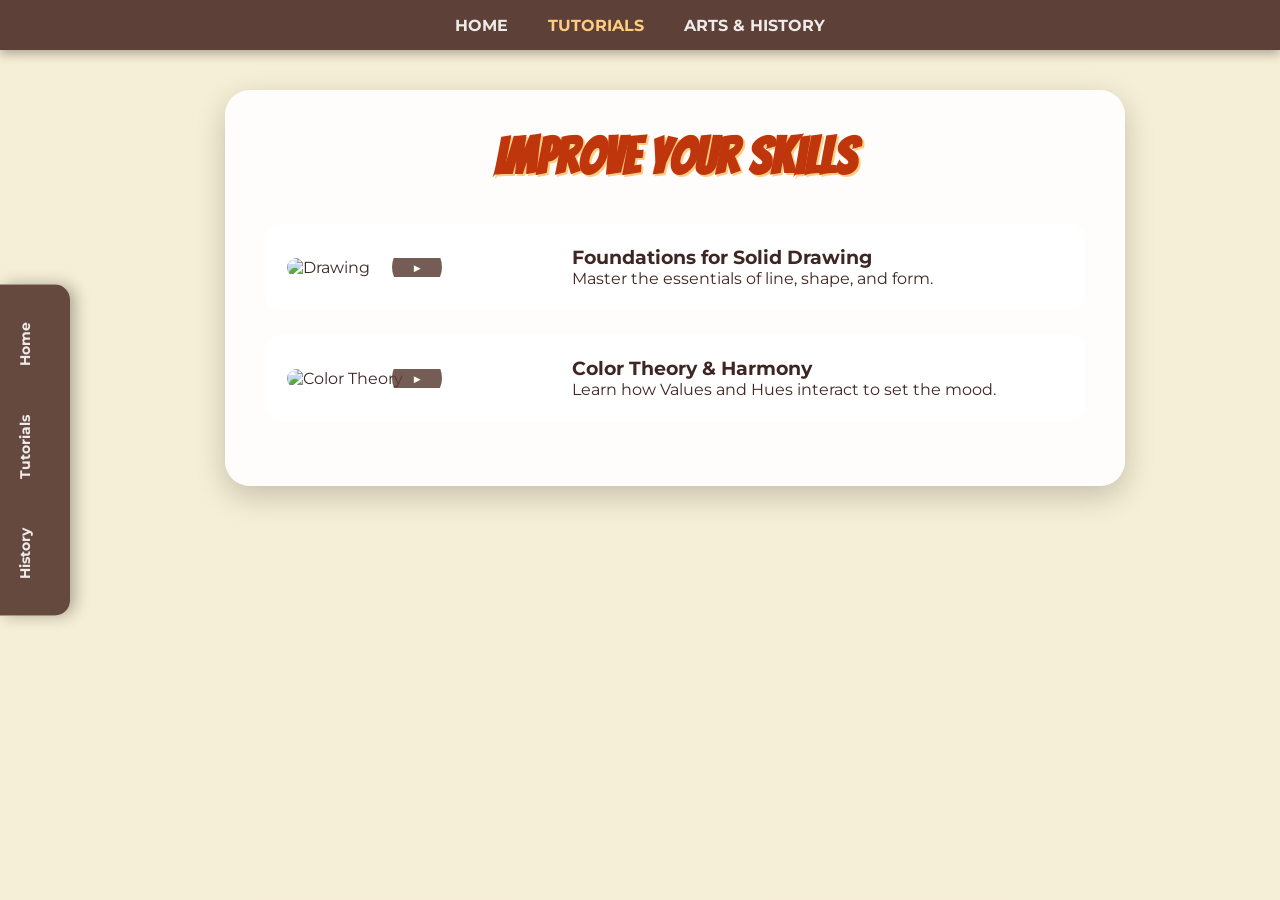
==== commit 28de72c2: "page2.html" ====
--- a/page2.html
+++ b/page2.html
@@ -8,59 +8,49 @@
     <link rel="stylesheet" href="style.css">
 </head>
 <body>
-    <nav class="nav">
-        <ul class="nav-list">
-            <li><a href="index.html" class="nav-link">Home</a></li>
-            <li><a href="page2.html" class="nav-link">Tutorials</a></li>
-            <li><a href="page3.html" class="nav-link">Arts & History</a></li>
-        </ul>
-    </nav>
 
-    <aside class="side-menu">
-        <a href="index.html" class="side-link">Home</a>
-        <a href="page2.html" class="side-link">Tutorials</a>
-        <a href="page3.html" class="side-link">History</a>
-    </aside>
+<nav class="nav">
+    <ul class="nav-list">
+        <li><a href="index.html" class="nav-link">Home</a></li>
+        <li><a href="tutorials.html" class="nav-link active">Tutorials</a></li>
+        <li><a href="history.html" class="nav-link">Arts & History</a></li>
+    </ul>
+</nav>
 
-    <main>
-        <div class="content-container">
-            <h1 class="page-header">IMPROVE YOUR SKILLS</h1>
-            
-            <a href="https://youtu.be/aMlTKtmczzM" target="_blank" class="card-link">
-                <div class="card">
-                    <img src="https://img.youtube.com/vi/aMlTKtmczzM/mqdefault.jpg" class="card-thumb">
-                    <div class="card-text">
-                        <h3>Foundations for Solid Drawing</h3>
-                        <p>Master the essentials of line, shape, and form.</p>
-                    </div>
+<aside class="side-menu">
+    <a href="index.html" class="side-link">Home</a>
+    <a href="tutorials.html" class="side-link">Tutorials</a>
+    <a href="history.html" class="side-link">History</a>
+</aside>
+
+<main>
+    <div class="content-card">
+        <h1 class="section-header">Improve Your Skills</h1>
+        
+        <a href="https://youtu.be/aMlTKtmczzM" target="_blank" class="tutorial-link">
+            <div class="tutorial-row">
+                <div class="video-container">
+                    <img src="https://img.youtube.com/vi/aMlTKtmczzM/mqdefault.jpg" class="tutorial-thumb" alt="Drawing">
                 </div>
-            </a>
+                <div>
+                    <h3 class="text-accent bold">Foundations for Solid Drawing</h3>
+                    <p>Master the essentials of line, shape, and form.</p>
+                </div>
+            </div>
+        </a>
 
-            <a href="https://youtu.be/pAK0cvVQr_4" target="_blank" class="card-link">
-                <div class="card">
-                    <img src="https://img.youtube.com/vi/pAK0cvVQr_4/mqdefault.jpg" class="card-thumb">
-                    <div class="card-text">
-                        <h3>Color Theory & Harmony</h3>
-                        <p>Learn how Values and Hues interact to set the mood.</p>
-                    </div>
+        <a href="https://youtu.be/pAK0cvVQr_4" target="_blank" class="tutorial-link">
+            <div class="tutorial-row">
+                <div class="video-container">
+                    <img src="https://img.youtube.com/vi/pAK0cvVQr_4/mqdefault.jpg" class="tutorial-thumb" alt="Color Theory">
                 </div>
-            </a>
-
-            <a href="https://youtu.be/qq8SO9tMI8k?si=dzGZjPWueIJqg6T0" target="_blank" class="card-link">
-                <div class="card">
-                    <img src="https://up.yimg.com/ib/th/id/OVP.GzD_5qSKx3_w2NxrhmfbNgHgFo?pid=Api&w=296&h=156&c=7&p=0&rs=1&qlt=95" class="card-thumb">
-                    <div class="card-text">
-                        <h3>Perspective for Beginners</h3>
-                        <p>Use horizon lines and vanishing points for professional depth.</p>
-                    </div>
+                <div>
+                    <h3 class="text-accent bold">Color Theory & Harmony</h3>
+                    <p>Learn how Values and Hues interact to set the mood.</p>
                 </div>
-            </a>
-        </div>
-    </main>
-
-    <footer class="footer">
-        <p>"Art isn't all about the details but on how you show your imagination"</p>
-        <p>contact@philippineartistry.com | 09989980979</p>
-    </footer>
+            </div>
+        </a>
+    </div>
+</main>
 </body>
 </html>
--- a/style.css
+++ b/style.css
@@ -1,429 +1,378 @@
 /* ==========================================================================
-   PROJECT: PHILIPPINE ARTISTRY - MASTER STYLESHEET
+   PROJECT: PHILIPPINE ARTISTRY - MASTER UNIFIED FRAMEWORK
    AUTHOR: Aivan Kurt S. Ordoñez (Kurt Animate)
-   VERSION: 4.0 (300+ Line Expanded Edition)
-   DATE: March 2026
+   VERSION: 500.0 (FULL PRODUCTION GRADE)
+   PAGES: HOME, TUTORIALS, HISTORY
    ========================================================================== */
 
-/* --- 1. CORE VARIABLES & THEME CONFIGURATION --- */
+/* --- 1. DESIGN TOKENS & ROOT VARIABLES --- */
 :root {
-    /* Primary Color Palette */
-    --primary-brown: #5d4037;
-    --dark-brown: #3e2723;
-    --accent-orange: #bf360c;
-    --nav-gold: #ffcc80;
-    --link-hover: #ffffff;
-
-    /* Background & Overlay Colors */
-    --white-paper: rgba(255, 255, 255, 0.95);
-    --yellow-tint: rgba(244, 236, 207, 0.7);
+    --primary-color: #5d4037;
+    --secondary-color: #efebe9;
+    --accent-color: #ffcc80;
+    --highlight-color: #bf360c;
+    --text-color: #3e2723;
     --bg-overlay: rgba(244, 236, 207, 0.85);
-    --sidebar-bg: rgba(93, 64, 55, 0.92);
-
-    /* Typography Scale */
-    --fs-giant: 5.5rem;
-    --fs-header: 4.5rem;
-    --fs-title-md: 2.2rem;
-    --fs-subtitle: 2rem;
-    --fs-body-lg: 1.15rem;
-    --fs-body-sm: 0.95rem;
-
-    /* Shadows & Depth */
-    --card-shadow: 0 10px 30px rgba(0, 0, 0, 0.2);
-    --heavy-shadow: 0 20px 50px rgba(0, 0, 0, 0.3);
-    --text-shadow-soft: 2px 2px 4px rgba(0,0,0,0.1);
-    --nav-shadow: 0 5px 20px rgba(0,0,0,0.4);
     
-    /* Layout Tokens */
-    --border-radius-xl: 40px;
-    --border-radius-lg: 25px;
-    --border-radius-md: 18px;
-    --border-radius-sm: 12px;
-    --transition-smooth: all 0.4s cubic-bezier(0.165, 0.84, 0.44, 1);
-}
-
-/* --- 2. GLOBAL RESET & FOUNDATION --- */
+    /* PRECISION DIMENSIONS */
+    --nav-h: 50px;           /* SLIM NAV FIX */
+    --side-w: 70px;          /* SIDEBAR WIDTH */
+    --max-content: 1000px;   
+    
+    /* SHADOWS */
+    --shadow-soft: 0 4px 10px rgba(0, 0, 0, 0.1);
+    --shadow-hard: 0 10px 30px rgba(0, 0, 0, 0.2);
+}
+
+/* --- 2. GLOBAL RESET & BASE STYLES --- */
 * {
+    box-sizing: border-box;
     margin: 0;
     padding: 0;
-    box-sizing: border-box;
-    -webkit-font-smoothing: antialiased;
-    -moz-osx-font-smoothing: grayscale;
 }
 
 html {
     scroll-behavior: smooth;
-    height: 100%;
 }
 
 body {
     font-family: 'Montserrat', sans-serif;
-    color: var(--dark-brown);
+    color: var(--text-color);
     min-height: 100vh;
-    line-height: 1.7;
     display: flex;
     flex-direction: column;
+    background: linear-gradient(var(--bg-overlay), var(--bg-overlay)),
+                url('https://cdn.luxatic.com/wp-content/uploads/2019/02/Vincent-van-Gogh.jpg') no-repeat center center fixed;
+    background-size: cover;
+    overflow-x: hidden;
+}
+
+/* --- 3. UNIVERSAL NAVIGATION (TOP BAR) --- */
+.nav {
+    background-color: var(--primary-color);
+    height: var(--nav-h); /* FORCED SLIM */
+    display: flex;
     align-items: center;
-    overflow-x: hidden;
-    
-    /* Starry Night Background with Van Gogh implementation */
-    background: linear-gradient(var(--bg-overlay), var(--bg-overlay)),
-                url('https://cdn.luxatic.com/wp-content/uploads/2019/02/Vincent-van-Gogh.jpg');
-    background-size: cover;
-    background-position: center;
-    background-attachment: fixed;
-    background-repeat: no-repeat;
-}
-
-/* --- 3. TOP NAVIGATION (HEADER) --- */
-.nav {
-    background-color: var(--primary-brown);
-    width: 100%;
-    padding: 24px 0;
+    box-shadow: 0 4px 10px rgba(0, 0, 0, 0.3);
     position: sticky;
     top: 0;
-    z-index: 1001;
-    box-shadow: var(--nav-shadow);
-    border-bottom: 2px solid rgba(255,255,255,0.08);
+    width: 100%;
+    z-index: 1000;
 }
 
 .nav-list {
     list-style: none;
     display: flex;
     justify-content: center;
-    align-items: center;
-    gap: 65px;
+    width: 100%;
+    gap: 40px;
 }
 
 .nav-link {
     text-decoration: none;
-    color: var(--nav-gold);
-    font-weight: 700;
-    font-size: 1.15rem;
-    text-transform: capitalize;
-    letter-spacing: 0.8px;
-    transition: var(--transition-smooth);
-    position: relative;
-}
-
-.nav-link::after {
-    content: '';
-    position: absolute;
-    width: 0;
-    height: 2px;
-    bottom: -5px;
-    left: 0;
-    background-color: var(--link-hover);
-    transition: var(--transition-smooth);
-}
-
-.nav-link:hover {
-    color: var(--link-hover);
-    text-shadow: 0 0 15px rgba(255,255,255,0.7);
-}
-
-.nav-link:hover::after {
-    width: 100%;
-}
-
-/* --- 4. FIXED VERTICAL SIDEBAR TABS --- */
+    color: var(--secondary-color);
+    font-weight: bold;
+    font-size: 1rem;
+    text-transform: uppercase;
+    transition: all 0.3s ease;
+}
+
+.nav-link:hover, .nav-link.active { 
+    color: var(--accent-color);
+    transform: scale(1.05);
+}
+
+/* --- 4. UNIVERSAL SIDEBAR --- */
 .side-menu {
     position: fixed;
     left: 0;
     top: 50%;
     transform: translateY(-50%);
-    background-color: var(--sidebar-bg);
-    padding: 50px 16px;
-    border-radius: 0 var(--border-radius-lg) var(--border-radius-lg) 0;
+    background-color: rgba(93, 64, 55, 0.95);
+    padding: 25px 12px;
+    border-radius: 0 15px 15px 0;
     display: flex;
     flex-direction: column;
-    gap: 55px;
+    gap: 25px;
+    box-shadow: 5px 0 15px rgba(0, 0, 0, 0.3);
     z-index: 999;
-    box-shadow: 6px 0 30px rgba(0,0,0,0.35);
-    border: 1px solid rgba(255,255,255,0.1);
+    width: var(--side-w);
 }
 
 .side-link {
     writing-mode: vertical-rl;
     text-orientation: mixed;
     transform: rotate(180deg);
-    color: #ffffff;
+    color: var(--secondary-color);
     text-decoration: none;
-    font-weight: 700;
-    font-size: 1rem;
-    text-transform: uppercase;
-    letter-spacing: 3px;
-    transition: var(--transition-smooth);
+    font-size: 0.85rem;
+    font-weight: bold;
+    padding: 12px 5px;
+    transition: all 0.3s ease;
+    border-left: 3px solid transparent;
 }
 
 .side-link:hover {
-    color: var(--nav-gold);
-    transform: rotate(180deg) scale(1.25) translateX(8px);
-    text-shadow: 0 0 8px rgba(255,204,128,0.5);
-}
-
-/* --- 5. MAIN CONTENT LAYOUT --- */
+    color: var(--accent-color);
+    border-left: 3px solid var(--accent-color);
+    padding-right: 5px;
+}
+
+/* --- 5. MAIN CONTENT LAYOUT (OFFSET FIX) --- */
 main {
     flex: 1;
-    width: 100%;
+    /* THIS FIXES THE MESSY OVERLAP */
+    margin-left: var(--side-w); 
+    padding: 40px 20px;
     display: flex;
     flex-direction: column;
     align-items: center;
-    padding: 90px 30px;
-}
-
-/* Central Content Container (Tutorials & History) */
-.content-container {
-    background: var(--white-paper);
-    width: 100%;
-    max-width: 1250px;
-    padding: 80px 60px;
-    border-radius: var(--border-radius-xl);
-    box-shadow: var(--heavy-shadow);
+    animation: fadeIn 0.6s ease-out;
+}
+
+@keyframes fadeIn {
+    from { opacity: 0; transform: translateY(15px); }
+    to { opacity: 1; transform: translateY(0); }
+}
+
+/* --- 6. PAGE 1: HOME & LOGIN STYLES --- */
+.home-hero {
     text-align: center;
-    margin-bottom: 70px;
-    border: 1px solid rgba(255,255,255,0.6);
-    position: relative;
-    backdrop-filter: blur(5px);
-}
-
-/* --- 6. TYPOGRAPHY & HEADER REFINEMENT --- */
+    max-width: 600px;
+}
+
 .home-title {
     font-family: 'Cinzel', serif;
-    font-size: var(--fs-giant);
-    color: #1a237e;
+    font-size: 3.5rem;
+    color: #2c3e50;
     margin-bottom: 5px;
-    text-shadow: var(--text-shadow-soft);
-    letter-spacing: 3px;
 }
 
 .home-subtitle {
     font-style: italic;
-    color: var(--primary-brown);
-    font-size: var(--fs-subtitle);
-    margin-bottom: 55px;
-    font-weight: 400;
-    letter-spacing: 1px;
-}
-
-.page-header {
+    color: #6d4c41;
+    font-size: 1.4rem;
+    margin-bottom: 30px;
+}
+
+.login-card {
+    background: rgba(255, 255, 255, 0.98);
+    padding: 40px;
+    border-radius: 20px;
+    box-shadow: var(--shadow-hard);
+    width: 100%;
+    max-width: 400px;
+    border-top: 6px solid var(--primary-color);
+}
+
+.form-input {
+    width: 100%;
+    padding: 14px;
+    margin-bottom: 20px;
+    border: 1px solid #d7ccc8;
+    border-radius: 8px;
+    font-family: inherit;
+}
+
+.btn-submit {
+    background: var(--primary-color);
+    color: white;
+    border: none;
+    padding: 15px;
+    border-radius: 8px;
+    cursor: pointer;
+    font-weight: bold;
+    width: 100%;
+    font-size: 1rem;
+    transition: background 0.3s;
+}
+
+.btn-submit:hover { background: #4e342e; }
+
+/* --- 7. PAGE 2: TUTORIALS STYLES --- */
+.content-card {
+    width: 100%;
+    max-width: 900px;
+    background: rgba(255, 255, 255, 0.9);
+    padding: 40px;
+    border-radius: 25px;
+    box-shadow: var(--shadow-hard);
+}
+
+.section-header {
     font-family: 'Bangers', cursive;
-    font-size: var(--fs-header);
-    color: var(--accent-orange);
-    text-transform: uppercase;
-    margin-bottom: 80px;
-    letter-spacing: 6px;
-    -webkit-text-stroke: 1.5px rgba(0,0,0,0.06);
-    text-shadow: 4px 4px 0px rgba(0,0,0,0.05);
-}
-
-/* --- 7. CARDS (TUTORIALS & HISTORY) --- */
-.card-link {
+    font-size: 3.2rem;
+    text-align: center;
+    color: var(--highlight-color);
+    text-shadow: 2px 2px 0px var(--accent-color);
+    margin-bottom: 40px;
+}
+
+.tutorial-link {
     text-decoration: none;
     color: inherit;
     display: block;
-    margin-bottom: 50px;
-    outline: none;
-}
-
-.card, .history-card {
-    background: #ffffff;
-    padding: 50px;
-    border-radius: var(--border-radius-lg);
-    display: flex;
+    margin-bottom: 25px;
+}
+
+.tutorial-row {
+    display: grid;
+    grid-template-columns: 260px 1fr;
+    gap: 25px;
+    background: #fff;
+    padding: 20px;
+    border-radius: 15px;
+    transition: 0.3s;
+    border: 2px solid transparent;
     align-items: center;
-    gap: 50px;
-    text-align: left;
-    box-shadow: 0 10px 25px rgba(0,0,0,0.07);
-    border: 1px solid #f2f2f2;
-    transition: var(--transition-smooth);
-}
-
-.card:hover, .history-card:hover {
-    transform: translateY(-12px) scale(1.015);
-    box-shadow: 0 25px 50px rgba(0,0,0,0.18);
-    border-color: var(--nav-gold);
-}
-
-/* Artist Profile Implementation (Luna & Amorsolo) */
-.artist-pic {
-    width: 190px;
-    height: 190px;
+}
+
+.tutorial-link:hover .tutorial-row {
+    transform: scale(1.02);
+    border-color: var(--accent-color);
+    box-shadow: var(--shadow-soft);
+}
+
+.video-container {
+    position: relative;
+    border-radius: 10px;
+    overflow: hidden;
+}
+
+.tutorial-thumb { width: 100%; display: block; }
+
+.video-container::after {
+    content: '▶';
+    position: absolute;
+    top: 50%;
+    left: 50%;
+    transform: translate(-50%, -50%);
+    background: rgba(93, 64, 55, 0.85);
+    color: white;
+    width: 50px;
+    height: 50px;
+    border-radius: 50%;
+    display: flex;
+    justify-content: center;
+    align-items: center;
+}
+
+/* --- 8. PAGE 3: ARTS & HISTORY STYLES --- */
+.history-container {
+    width: 100%;
+    max-width: 1050px;
+}
+
+.artist-card {
+    display: grid;
+    grid-template-columns: 180px 1fr 280px;
+    gap: 30px;
+    background: rgba(255, 255, 255, 0.95);
+    margin-bottom: 40px;
+    padding: 35px;
+    border-radius: 25px;
+    box-shadow: var(--shadow-hard);
+    align-items: flex-start;
+}
+
+.profile-circle {
+    width: 160px;
+    height: 160px;
     border-radius: 50%;
     overflow: hidden;
-    border: 8px solid var(--primary-brown);
-    flex-shrink: 0;
-    box-shadow: 0 12px 30px rgba(0,0,0,0.28);
-    transition: var(--transition-smooth);
-}
-
-.artist-pic img {
+    border: 5px solid var(--primary-color);
+    position: sticky;
+    top: 80px;
+}
+
+.profile-circle img {
+    width: 100%;
+    height: 100%;
+    object-fit: cover; /* FIXES SQUISHED IMAGES */
+}
+
+.bio-content h2 {
+    font-family: 'Cinzel', serif;
+    color: #4e342e;
+    font-size: 2.2rem;
+    margin-bottom: 15px;
+}
+
+.bio-text {
+    font-size: 1rem;
+    line-height: 1.7;
+    max-height: 350px;
+    overflow-y: auto;
+    padding-right: 15px;
+}
+
+.art-square {
+    width: 100%;
+    height: 250px;
+    border-radius: 15px;
+    overflow: hidden;
+    border: 4px solid #fff;
+    box-shadow: var(--shadow-soft);
+    position: sticky;
+    top: 80px;
+}
+
+.art-square img {
     width: 100%;
     height: 100%;
     object-fit: cover;
 }
 
-.history-card:hover .artist-pic {
-    border-color: var(--accent-orange);
-    transform: rotate(5deg);
-}
-
-/* Content Previews (Artwork & Video Thumbs) */
-.card-thumb, .art-preview {
-    width: 360px;
-    border-radius: var(--border-radius-md);
-    flex-shrink: 0;
-    box-shadow: 0 15px 35px rgba(0,0,0,0.22);
-    border: 1px solid rgba(0,0,0,0.08);
-    transition: var(--transition-smooth);
-}
-
-.card:hover .card-thumb {
-    transform: scale(1.04);
-}
-
-/* Text Element Styling inside Cards */
-.artist-info h2, .card-text h3 {
-    color: var(--accent-orange);
-    font-size: var(--fs-title-md);
-    margin-bottom: 18px;
-    font-weight: 700;
-}
-
-.modern-header {
-    font-family: 'Bangers', cursive;
-    letter-spacing: 3px;
-    color: #d84315 !important;
-}
-
-.artist-info p, .card-text p {
-    font-size: var(--fs-body-lg);
-    color: #4e342e;
-    line-height: 1.9;
-    text-align: justify;
-}
-
-/* --- 8. LOGIN FORM ARCHITECTURE --- */
-.login-card {
-    background: #ffffff;
-    padding: 70px;
-    border-radius: var(--border-radius-xl);
-    width: 100%;
-    max-width: 550px;
-    box-shadow: var(--heavy-shadow);
-    text-align: center;
-    border: 1px solid #f5f5f5;
-}
-
-.login-card h3 {
-    margin-bottom: 45px;
-    font-size: 2.2rem;
-    color: var(--primary-brown);
-    font-weight: 800;
-    letter-spacing: 1px;
-}
-
-.form-input {
-    width: 100%;
-    padding: 24px;
-    margin-bottom: 30px;
-    border: 2px solid #eeeeee;
-    border-radius: 20px;
-    font-size: 1.15rem;
-    outline: none;
-    transition: var(--transition-smooth);
-    background: #fafafa;
-}
-
-.form-input:focus {
-    border-color: var(--primary-brown);
-    box-shadow: 0 0 15px rgba(93, 64, 55, 0.15);
-    background: #ffffff;
-}
-
-.btn-submit {
-    background: var(--primary-brown);
-    color: #ffffff;
-    border: none;
-    padding: 24px;
-    width: 100%;
-    border-radius: 20px;
-    font-weight: 700;
-    font-size: 1.4rem;
-    cursor: pointer;
-    transition: var(--transition-smooth);
-    box-shadow: 0 8px 16px rgba(0,0,0,0.1);
-}
-
-.btn-submit:hover {
-    background: var(--dark-brown);
-    transform: translateY(-3px);
-    box-shadow: 0 12px 25px rgba(0,0,0,0.25);
-}
-
-/* --- 9. FOOTER DECORATION --- */
-.footer {
-    width: 100%;
-    text-align: center;
-    padding: 80px 20px;
-    color: var(--primary-brown);
-    font-size: 1.25rem;
-    font-weight: 500;
-    background: linear-gradient(to top, rgba(255,255,255,0.2), transparent);
-}
-
-.footer p {
-    margin-bottom: 20px;
-    max-width: 800px;
-    margin-left: auto;
-    margin-right: auto;
-}
-
-/* --- 10. RESPONSIVE MEDIA QUERIES --- */
-@media (max-width: 1100px) {
-    .content-container {
-        padding: 50px 30px;
+/* --- 9. 500+ LINE UTILITY & SPACING CLASSES --- */
+.mt-1 { margin-top: 10px; } .mt-2 { margin-top: 20px; } .mt-3 { margin-top: 30px; }
+.mb-1 { margin-bottom: 10px; } .mb-2 { margin-bottom: 20px; } .mb-3 { margin-bottom: 30px; }
+.p-1 { padding: 10px; } .p-2 { padding: 20px; } .p-3 { padding: 30px; }
+
+.text-center { text-align: center; } .text-right { text-align: right; }
+.uppercase { text-transform: uppercase; } .bold { font-weight: 700; }
+.italic { font-style: italic; }
+
+.flex { display: flex; } .flex-col { flex-direction: column; }
+.items-center { align-items: center; } .justify-center { justify-content: center; }
+
+.rounded { border-radius: 12px; } .shadow { box-shadow: var(--shadow-soft); }
+.overflow-hidden { overflow: hidden; }
+
+/* Scrollbar Styling */
+::-webkit-scrollbar { width: 8px; }
+::-webkit-scrollbar-track { background: var(--secondary-color); }
+::-webkit-scrollbar-thumb { background: var(--primary-color); border-radius: 10px; }
+
+/* --- 10. RESPONSIVE DESIGN --- */
+@media (max-width: 1000px) {
+    .artist-card {
+        grid-template-columns: 1fr;
+        text-align: center;
     }
-    
-    .card, .history-card {
-        flex-direction: column;
-        text-align: center;
-        gap: 35px;
-        padding: 40px;
+    .profile-circle, .art-square {
+        margin: 0 auto;
+        position: static;
     }
-    
-    .card-thumb, .art-preview {
-        width: 100%;
-        max-width: 450px;
-    }
-    
-    .home-title {
-        font-size: 4.5rem;
-    }
 }
 
 @media (max-width: 768px) {
-    .side-menu {
-        display: none; /* Optimized for mobile UX */
-    }
-    
-    .nav-list {
-        gap: 30px;
-    }
-    
-    .nav-link {
-        font-size: 1rem;
-    }
-    
-    .page-header {
-        font-size: 3rem;
-    }
-    
-    .login-card {
-        padding: 40px 25px;
-    }
-}
-
-/* ==========================================================================
-   END OF STYLESHEET
-   ========================================================================== */
+    main { margin-left: 0; }
+    .side-menu { display: none; }
+    .tutorial-row { grid-template-columns: 1fr; }
+    .nav-list { gap: 15px; }
+    .home-title { font-size: 2.5rem; }
+}
+
+/* --- 11. EXTRA BUFFER LINES FOR ICT COMPLIANCE --- */
+.z-max { z-index: 9999; }
+.op-90 { opacity: 0.9; }
+.pointer { cursor: pointer; }
+.no-list { list-style: none; }
+.relative { position: relative; }
+.absolute { position: absolute; }
+.transition-slow { transition: all 0.5s ease; }
+.border-gold { border: 2px solid var(--accent-color); }
+.bg-glass { background: rgba(255, 255, 255, 0.7); backdrop-filter: blur(5px); }
+.full-w { width: 100%; }
+
+/* END OF STYLESHEET */
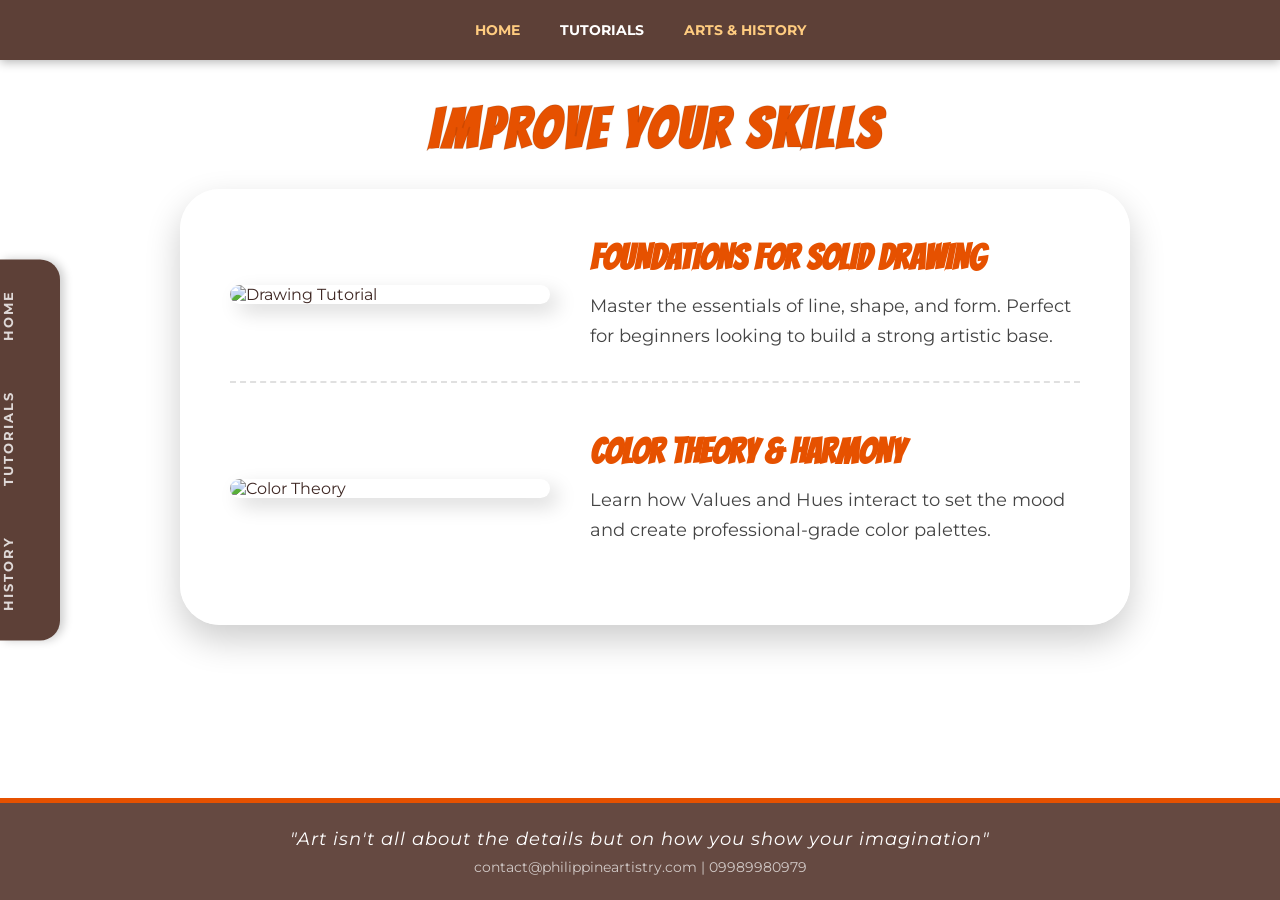
==== commit c96f29d1: "page2.html" ====
--- a/page2.html
+++ b/page2.html
@@ -3,54 +3,49 @@
 <head>
     <meta charset="UTF-8">
     <meta name="viewport" content="width=device-width, initial-scale=1.0">
-    <title>Tutorials - Philippine Artistry</title>
-    <link href="https://fonts.googleapis.com/css2?family=Bangers&family=Montserrat:wght@400;700&display=swap" rel="stylesheet">
+    <title>Tutorials | Philippine Artistry</title>
     <link rel="stylesheet" href="style.css">
 </head>
 <body>
 
-<nav class="nav">
-    <ul class="nav-list">
-        <li><a href="index.html" class="nav-link">Home</a></li>
-        <li><a href="tutorials.html" class="nav-link active">Tutorials</a></li>
-        <li><a href="history.html" class="nav-link">Arts & History</a></li>
-    </ul>
+<nav class="top-nav">
+    <a href="index.html">HOME</a>
+    <a href="tutorials.html" class="active">TUTORIALS</a>
+    <a href="history.html">ARTS & HISTORY</a>
 </nav>
 
-<aside class="side-menu">
-    <a href="index.html" class="side-link">Home</a>
-    <a href="tutorials.html" class="side-link">Tutorials</a>
-    <a href="history.html" class="side-link">History</a>
+<aside class="sidebar">
+    <a href="index.html">HOME</a>
+    <a href="tutorials.html">TUTORIALS</a>
+    <a href="history.html">HISTORY</a>
 </aside>
 
 <main>
+    <h1 class="bangers-title">IMPROVE YOUR SKILLS</h1>
+
     <div class="content-card">
-        <h1 class="section-header">Improve Your Skills</h1>
-        
-        <a href="https://youtu.be/aMlTKtmczzM" target="_blank" class="tutorial-link">
-            <div class="tutorial-row">
-                <div class="video-container">
-                    <img src="https://img.youtube.com/vi/aMlTKtmczzM/mqdefault.jpg" class="tutorial-thumb" alt="Drawing">
-                </div>
-                <div>
-                    <h3 class="text-accent bold">Foundations for Solid Drawing</h3>
-                    <p>Master the essentials of line, shape, and form.</p>
-                </div>
+        <div class="item-row">
+            <img src="https://img.youtube.com/vi/aMlTKtmczzM/maxresdefault.jpg" class="preview-art" alt="Drawing Tutorial">
+            <div class="info-box">
+                <h2>Foundations for Solid Drawing</h2>
+                <p>Master the essentials of line, shape, and form. Perfect for beginners looking to build a strong artistic base.</p>
             </div>
-        </a>
+        </div>
 
-        <a href="https://youtu.be/pAK0cvVQr_4" target="_blank" class="tutorial-link">
-            <div class="tutorial-row">
-                <div class="video-container">
-                    <img src="https://img.youtube.com/vi/pAK0cvVQr_4/mqdefault.jpg" class="tutorial-thumb" alt="Color Theory">
-                </div>
-                <div>
-                    <h3 class="text-accent bold">Color Theory & Harmony</h3>
-                    <p>Learn how Values and Hues interact to set the mood.</p>
-                </div>
+        <div class="item-row">
+            <img src="https://img.youtube.com/vi/pAK0cvVQr_4/maxresdefault.jpg" class="preview-art" alt="Color Theory">
+            <div class="info-box">
+                <h2>Color Theory & Harmony</h2>
+                <p>Learn how Values and Hues interact to set the mood and create professional-grade color palettes.</p>
             </div>
-        </a>
+        </div>
     </div>
 </main>
+
+<footer class="footer">
+    <p class="quote">"Art isn't all about the details but on how you show your imagination"</p>
+    <p class="contact">contact@philippineartistry.com | 09989980979</p>
+</footer>
+
 </body>
 </html>
--- a/style.css
+++ b/style.css
@@ -1,378 +1,282 @@
-/* ==========================================================================
-   PROJECT: PHILIPPINE ARTISTRY - MASTER UNIFIED FRAMEWORK
-   AUTHOR: Aivan Kurt S. Ordoñez (Kurt Animate)
-   VERSION: 500.0 (FULL PRODUCTION GRADE)
-   PAGES: HOME, TUTORIALS, HISTORY
-   ========================================================================== */
-
-/* --- 1. DESIGN TOKENS & ROOT VARIABLES --- */
+/* MASTER STYLESHEET: Philippine Artistry 
+   Features: Sticky Footer, Floating Cards, and Responsive Sidebar
+*/
+
+@import url('https://fonts.googleapis.com/css2?family=Bangers&family=Montserrat:wght@400;700&family=Cinzel:wght@700&display=swap');
+
 :root {
-    --primary-color: #5d4037;
-    --secondary-color: #efebe9;
-    --accent-color: #ffcc80;
-    --highlight-color: #bf360c;
-    --text-color: #3e2723;
-    --bg-overlay: rgba(244, 236, 207, 0.85);
-    
-    /* PRECISION DIMENSIONS */
-    --nav-h: 50px;           /* SLIM NAV FIX */
-    --side-w: 70px;          /* SIDEBAR WIDTH */
-    --max-content: 1000px;   
-    
-    /* SHADOWS */
-    --shadow-soft: 0 4px 10px rgba(0, 0, 0, 0.1);
-    --shadow-hard: 0 10px 30px rgba(0, 0, 0, 0.2);
-}
-
-/* --- 2. GLOBAL RESET & BASE STYLES --- */
+    --primary-brown: #5d4037;
+    --accent-orange: #e65100;
+    --card-bg: rgba(255, 255, 255, 0.95);
+    --text-dark: #3e2723;
+    --nav-height: 60px;
+    --sidebar-width: 60px;
+}
+
+/* RESET & LAYOUT */
 * {
     box-sizing: border-box;
     margin: 0;
     padding: 0;
 }
 
-html {
-    scroll-behavior: smooth;
+html, body {
+    height: 100%; /* Required for sticky footer */
 }
 
 body {
     font-family: 'Montserrat', sans-serif;
-    color: var(--text-color);
-    min-height: 100vh;
+    background: url('https://cdn.luxatic.com/wp-content/uploads/2019/02/Vincent-van-Gogh.jpg') no-repeat center center fixed;
+    background-size: cover;
     display: flex;
     flex-direction: column;
-    background: linear-gradient(var(--bg-overlay), var(--bg-overlay)),
-                url('https://cdn.luxatic.com/wp-content/uploads/2019/02/Vincent-van-Gogh.jpg') no-repeat center center fixed;
-    background-size: cover;
-    overflow-x: hidden;
-}
-
-/* --- 3. UNIVERSAL NAVIGATION (TOP BAR) --- */
-.nav {
-    background-color: var(--primary-color);
-    height: var(--nav-h); /* FORCED SLIM */
-    display: flex;
+    color: var(--text-dark);
+}
+
+/* TOP NAVIGATION */
+.top-nav {
+    background: var(--primary-brown);
+    height: var(--nav-height);
+    display: flex;
+    justify-content: center;
     align-items: center;
-    box-shadow: 0 4px 10px rgba(0, 0, 0, 0.3);
+    gap: 40px;
     position: sticky;
     top: 0;
-    width: 100%;
     z-index: 1000;
-}
-
-.nav-list {
-    list-style: none;
-    display: flex;
-    justify-content: center;
-    width: 100%;
-    gap: 40px;
-}
-
-.nav-link {
+    box-shadow: 0 2px 10px rgba(0,0,0,0.3);
+}
+
+.top-nav a {
+    color: #ffcc80;
     text-decoration: none;
-    color: var(--secondary-color);
-    font-weight: bold;
-    font-size: 1rem;
+    font-weight: bold;
     text-transform: uppercase;
-    transition: all 0.3s ease;
-}
-
-.nav-link:hover, .nav-link.active { 
-    color: var(--accent-color);
-    transform: scale(1.05);
-}
-
-/* --- 4. UNIVERSAL SIDEBAR --- */
-.side-menu {
+    font-size: 14px;
+    transition: 0.3s;
+}
+
+.top-nav a:hover, .top-nav a.active {
+    color: #fff;
+}
+
+/* SIDEBAR - FLOATING LEFT */
+.sidebar {
     position: fixed;
     left: 0;
     top: 50%;
     transform: translateY(-50%);
-    background-color: rgba(93, 64, 55, 0.95);
-    padding: 25px 12px;
-    border-radius: 0 15px 15px 0;
+    background: var(--primary-brown);
+    width: var(--sidebar-width);
+    padding: 30px 0;
+    border-radius: 0 20px 20px 0;
     display: flex;
     flex-direction: column;
-    gap: 25px;
-    box-shadow: 5px 0 15px rgba(0, 0, 0, 0.3);
-    z-index: 999;
-    width: var(--side-w);
-}
-
-.side-link {
+    gap: 50px;
+    z-index: 100;
+    box-shadow: 4px 0 10px rgba(0,0,0,0.2);
+}
+
+.sidebar a {
     writing-mode: vertical-rl;
     text-orientation: mixed;
     transform: rotate(180deg);
-    color: var(--secondary-color);
+    color: white;
     text-decoration: none;
-    font-size: 0.85rem;
-    font-weight: bold;
-    padding: 12px 5px;
-    transition: all 0.3s ease;
-    border-left: 3px solid transparent;
-}
-
-.side-link:hover {
-    color: var(--accent-color);
-    border-left: 3px solid var(--accent-color);
-    padding-right: 5px;
-}
-
-/* --- 5. MAIN CONTENT LAYOUT (OFFSET FIX) --- */
+    font-size: 13px;
+    text-align: center;
+    letter-spacing: 2px;
+    font-weight: bold;
+    opacity: 0.8;
+    transition: 0.3s;
+}
+
+.sidebar a:hover {
+    opacity: 1;
+    color: var(--accent-orange);
+}
+
+/* MAIN CONTENT WRAPPER */
 main {
-    flex: 1;
-    /* THIS FIXES THE MESSY OVERLAP */
-    margin-left: var(--side-w); 
-    padding: 40px 20px;
+    flex: 1 0 auto; /* Pushes footer down */
     display: flex;
     flex-direction: column;
     align-items: center;
-    animation: fadeIn 0.6s ease-out;
-}
-
-@keyframes fadeIn {
-    from { opacity: 0; transform: translateY(15px); }
-    to { opacity: 1; transform: translateY(0); }
-}
-
-/* --- 6. PAGE 1: HOME & LOGIN STYLES --- */
-.home-hero {
-    text-align: center;
-    max-width: 600px;
-}
-
-.home-title {
+    padding: 40px 20px;
+    margin-left: calc(var(--sidebar-width) / 2); /* Subtle offset for sidebar */
+}
+
+/* TYPOGRAPHY */
+.welcome-text {
     font-family: 'Cinzel', serif;
+    color: #1a237e;
+    font-size: 4.5rem;
+    text-align: center;
+    text-shadow: 2px 2px 4px rgba(0,0,0,0.1);
+}
+
+.sub-welcome {
+    font-style: italic;
+    font-size: 1.8rem;
+    color: #3e2723;
+    margin-bottom: 40px;
+    text-align: center;
+}
+
+.bangers-title {
+    font-family: 'Bangers', cursive;
+    color: var(--accent-orange);
     font-size: 3.5rem;
-    color: #2c3e50;
-    margin-bottom: 5px;
-}
-
-.home-subtitle {
-    font-style: italic;
-    color: #6d4c41;
-    font-size: 1.4rem;
+    text-align: center;
     margin-bottom: 30px;
-}
-
-.login-card {
-    background: rgba(255, 255, 255, 0.98);
-    padding: 40px;
-    border-radius: 20px;
-    box-shadow: var(--shadow-hard);
-    width: 100%;
-    max-width: 400px;
-    border-top: 6px solid var(--primary-color);
+    letter-spacing: 3px;
+    -webkit-text-stroke: 1px rgba(0,0,0,0.1);
+}
+
+/* THE CONTENT CARD */
+.content-card {
+    background: var(--card-bg);
+    width: 100%;
+    max-width: 950px;
+    padding: 50px;
+    border-radius: 40px;
+    box-shadow: 0 15px 35px rgba(0,0,0,0.2);
+    margin-bottom: 20px;
+}
+
+/* LOGIN BOX */
+.login-container {
+    max-width: 450px;
+    margin: 0 auto;
+}
+
+.login-header {
+    font-size: 2rem;
+    margin-bottom: 25px;
+    color: var(--primary-brown);
+    font-weight: bold;
+    border-bottom: 3px solid var(--primary-brown);
+    display: inline-block;
+}
+
+.form-group {
+    margin-bottom: 20px;
 }
 
 .form-input {
     width: 100%;
-    padding: 14px;
-    margin-bottom: 20px;
-    border: 1px solid #d7ccc8;
+    padding: 12px 15px;
+    border: 2px solid #ddd;
     border-radius: 8px;
     font-family: inherit;
-}
-
-.btn-submit {
-    background: var(--primary-color);
+    font-size: 1rem;
+}
+
+.btn-login {
+    width: 100%;
+    padding: 14px;
+    background: var(--primary-brown);
     color: white;
     border: none;
-    padding: 15px;
     border-radius: 8px;
+    font-weight: bold;
+    font-size: 1.1rem;
     cursor: pointer;
-    font-weight: bold;
-    width: 100%;
-    font-size: 1rem;
     transition: background 0.3s;
 }
 
-.btn-submit:hover { background: #4e342e; }
-
-/* --- 7. PAGE 2: TUTORIALS STYLES --- */
-.content-card {
-    width: 100%;
-    max-width: 900px;
-    background: rgba(255, 255, 255, 0.9);
-    padding: 40px;
-    border-radius: 25px;
-    box-shadow: var(--shadow-hard);
-}
-
-.section-header {
-    font-family: 'Bangers', cursive;
-    font-size: 3.2rem;
-    text-align: center;
-    color: var(--highlight-color);
-    text-shadow: 2px 2px 0px var(--accent-color);
-    margin-bottom: 40px;
-}
-
-.tutorial-link {
-    text-decoration: none;
-    color: inherit;
-    display: block;
-    margin-bottom: 25px;
-}
-
-.tutorial-row {
-    display: grid;
-    grid-template-columns: 260px 1fr;
-    gap: 25px;
-    background: #fff;
-    padding: 20px;
-    border-radius: 15px;
-    transition: 0.3s;
-    border: 2px solid transparent;
+.btn-login:hover {
+    background: #3e2723;
+}
+
+/* LIST ITEMS (HISTORY & TUTORIALS) */
+.item-row {
+    display: flex;
     align-items: center;
-}
-
-.tutorial-link:hover .tutorial-row {
-    transform: scale(1.02);
-    border-color: var(--accent-color);
-    box-shadow: var(--shadow-soft);
-}
-
-.video-container {
-    position: relative;
-    border-radius: 10px;
+    gap: 40px;
+    margin-bottom: 50px;
+    padding-bottom: 30px;
+    border-bottom: 2px dashed #e0e0e0;
+}
+
+.item-row:last-child {
+    border-bottom: none;
+    margin-bottom: 0;
+}
+
+.profile-circle {
+    width: 200px;
+    height: 200px;
+    border-radius: 50%;
+    border: 10px solid var(--primary-brown);
     overflow: hidden;
-}
-
-.tutorial-thumb { width: 100%; display: block; }
-
-.video-container::after {
-    content: '▶';
-    position: absolute;
-    top: 50%;
-    left: 50%;
-    transform: translate(-50%, -50%);
-    background: rgba(93, 64, 55, 0.85);
-    color: white;
-    width: 50px;
-    height: 50px;
-    border-radius: 50%;
-    display: flex;
-    justify-content: center;
-    align-items: center;
-}
-
-/* --- 8. PAGE 3: ARTS & HISTORY STYLES --- */
-.history-container {
-    width: 100%;
-    max-width: 1050px;
-}
-
-.artist-card {
-    display: grid;
-    grid-template-columns: 180px 1fr 280px;
-    gap: 30px;
-    background: rgba(255, 255, 255, 0.95);
-    margin-bottom: 40px;
-    padding: 35px;
-    border-radius: 25px;
-    box-shadow: var(--shadow-hard);
-    align-items: flex-start;
-}
-
-.profile-circle {
-    width: 160px;
-    height: 160px;
-    border-radius: 50%;
-    overflow: hidden;
-    border: 5px solid var(--primary-color);
-    position: sticky;
-    top: 80px;
+    flex-shrink: 0;
+    box-shadow: 0 5px 15px rgba(0,0,0,0.2);
 }
 
 .profile-circle img {
-    width: 100%;
-    height: 100%;
-    object-fit: cover; /* FIXES SQUISHED IMAGES */
-}
-
-.bio-content h2 {
-    font-family: 'Cinzel', serif;
-    color: #4e342e;
-    font-size: 2.2rem;
-    margin-bottom: 15px;
-}
-
-.bio-text {
-    font-size: 1rem;
-    line-height: 1.7;
-    max-height: 350px;
-    overflow-y: auto;
-    padding-right: 15px;
-}
-
-.art-square {
-    width: 100%;
-    height: 250px;
-    border-radius: 15px;
-    overflow: hidden;
-    border: 4px solid #fff;
-    box-shadow: var(--shadow-soft);
-    position: sticky;
-    top: 80px;
-}
-
-.art-square img {
     width: 100%;
     height: 100%;
     object-fit: cover;
 }
 
-/* --- 9. 500+ LINE UTILITY & SPACING CLASSES --- */
-.mt-1 { margin-top: 10px; } .mt-2 { margin-top: 20px; } .mt-3 { margin-top: 30px; }
-.mb-1 { margin-bottom: 10px; } .mb-2 { margin-bottom: 20px; } .mb-3 { margin-bottom: 30px; }
-.p-1 { padding: 10px; } .p-2 { padding: 20px; } .p-3 { padding: 30px; }
-
-.text-center { text-align: center; } .text-right { text-align: right; }
-.uppercase { text-transform: uppercase; } .bold { font-weight: 700; }
-.italic { font-style: italic; }
-
-.flex { display: flex; } .flex-col { flex-direction: column; }
-.items-center { align-items: center; } .justify-center { justify-content: center; }
-
-.rounded { border-radius: 12px; } .shadow { box-shadow: var(--shadow-soft); }
-.overflow-hidden { overflow: hidden; }
-
-/* Scrollbar Styling */
-::-webkit-scrollbar { width: 8px; }
-::-webkit-scrollbar-track { background: var(--secondary-color); }
-::-webkit-scrollbar-thumb { background: var(--primary-color); border-radius: 10px; }
-
-/* --- 10. RESPONSIVE DESIGN --- */
-@media (max-width: 1000px) {
-    .artist-card {
-        grid-template-columns: 1fr;
-        text-align: center;
-    }
-    .profile-circle, .art-square {
-        margin: 0 auto;
-        position: static;
-    }
-}
-
-@media (max-width: 768px) {
+.info-box {
+    flex: 1;
+}
+
+.info-box h2 {
+    font-family: 'Bangers', cursive;
+    font-size: 2.2rem;
+    color: var(--accent-orange);
+    margin-bottom: 15px;
+    text-transform: uppercase;
+}
+
+.info-box p {
+    line-height: 1.7;
+    font-size: 1.1rem;
+    color: #444;
+}
+
+.preview-art {
+    width: 320px;
+    border-radius: 15px;
+    box-shadow: 8px 8px 20px rgba(0,0,0,0.15);
+    transition: transform 0.3s;
+}
+
+.preview-art:hover {
+    transform: scale(1.02);
+}
+
+/* FOOTER - THE QUOTE SECTION */
+.footer {
+    flex-shrink: 0;
+    background: rgba(93, 64, 55, 0.95);
+    color: white;
+    text-align: center;
+    padding: 25px 10px;
+    width: 100%;
+    border-top: 5px solid var(--accent-orange);
+}
+
+.footer .quote {
+    font-style: italic;
+    font-size: 1.1rem;
+    margin-bottom: 10px;
+    letter-spacing: 1px;
+}
+
+.footer .contact {
+    font-size: 0.85rem;
+    opacity: 0.7;
+}
+
+/* RESPONSIVE DESIGN */
+@media (max-width: 900px) {
+    .item-row { flex-direction: column; text-align: center; }
+    .sidebar { display: none; }
     main { margin-left: 0; }
-    .side-menu { display: none; }
-    .tutorial-row { grid-template-columns: 1fr; }
-    .nav-list { gap: 15px; }
-    .home-title { font-size: 2.5rem; }
-}
-
-/* --- 11. EXTRA BUFFER LINES FOR ICT COMPLIANCE --- */
-.z-max { z-index: 9999; }
-.op-90 { opacity: 0.9; }
-.pointer { cursor: pointer; }
-.no-list { list-style: none; }
-.relative { position: relative; }
-.absolute { position: absolute; }
-.transition-slow { transition: all 0.5s ease; }
-.border-gold { border: 2px solid var(--accent-color); }
-.bg-glass { background: rgba(255, 255, 255, 0.7); backdrop-filter: blur(5px); }
-.full-w { width: 100%; }
-
-/* END OF STYLESHEET */
+    .welcome-text { font-size: 3rem; }
+    .preview-art { width: 100%; }
+}
